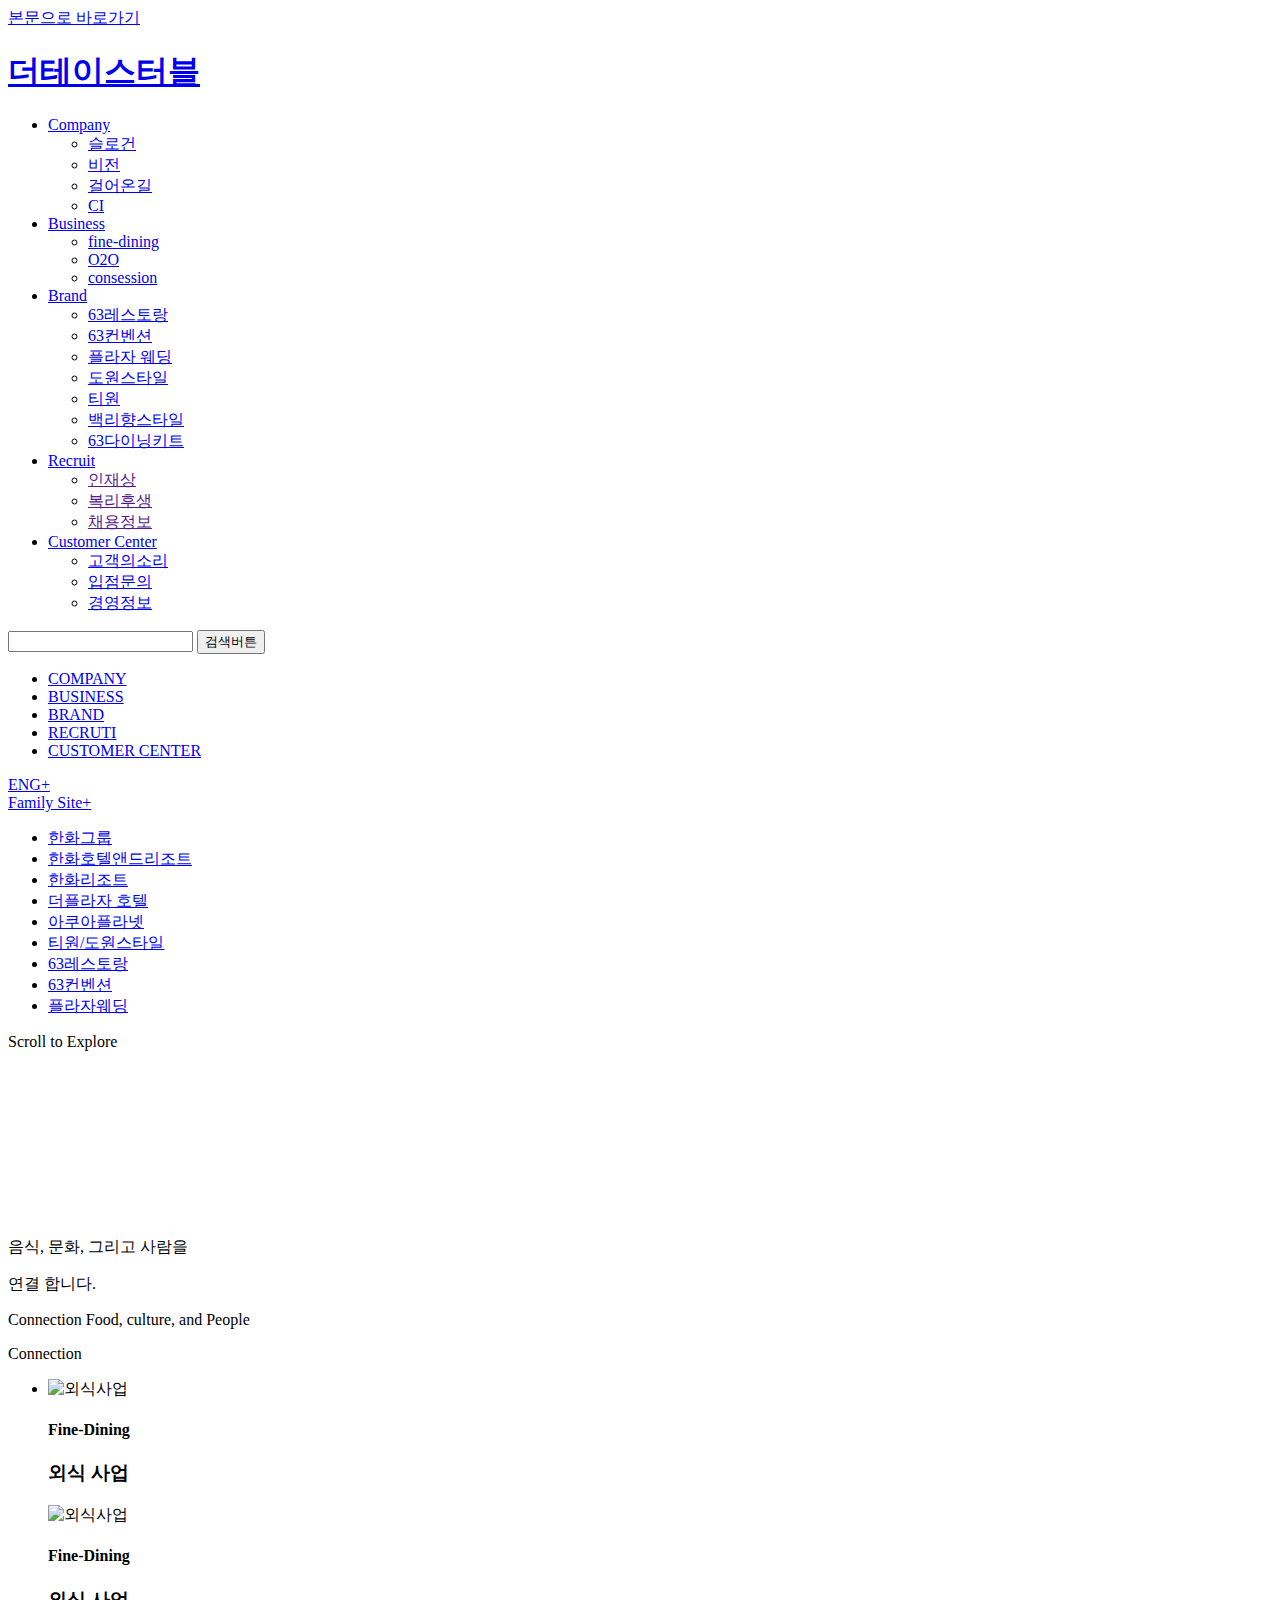
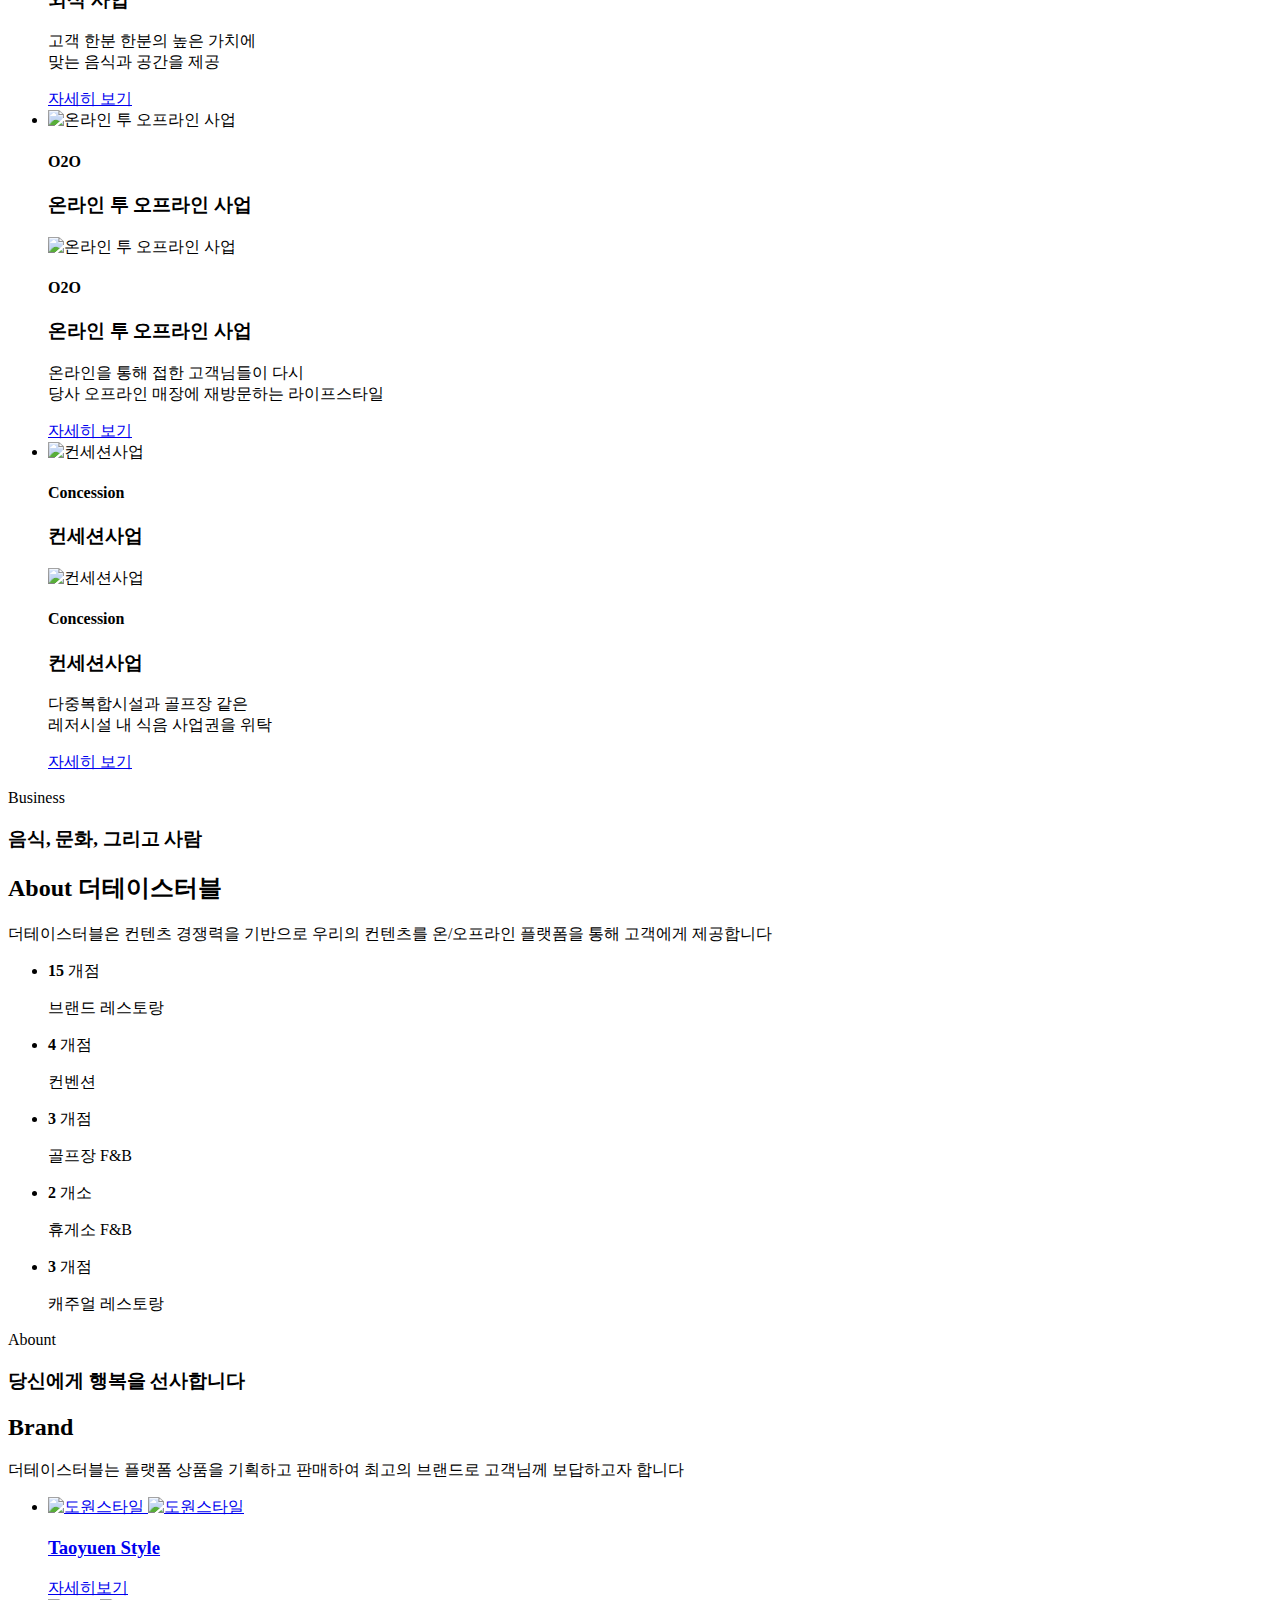
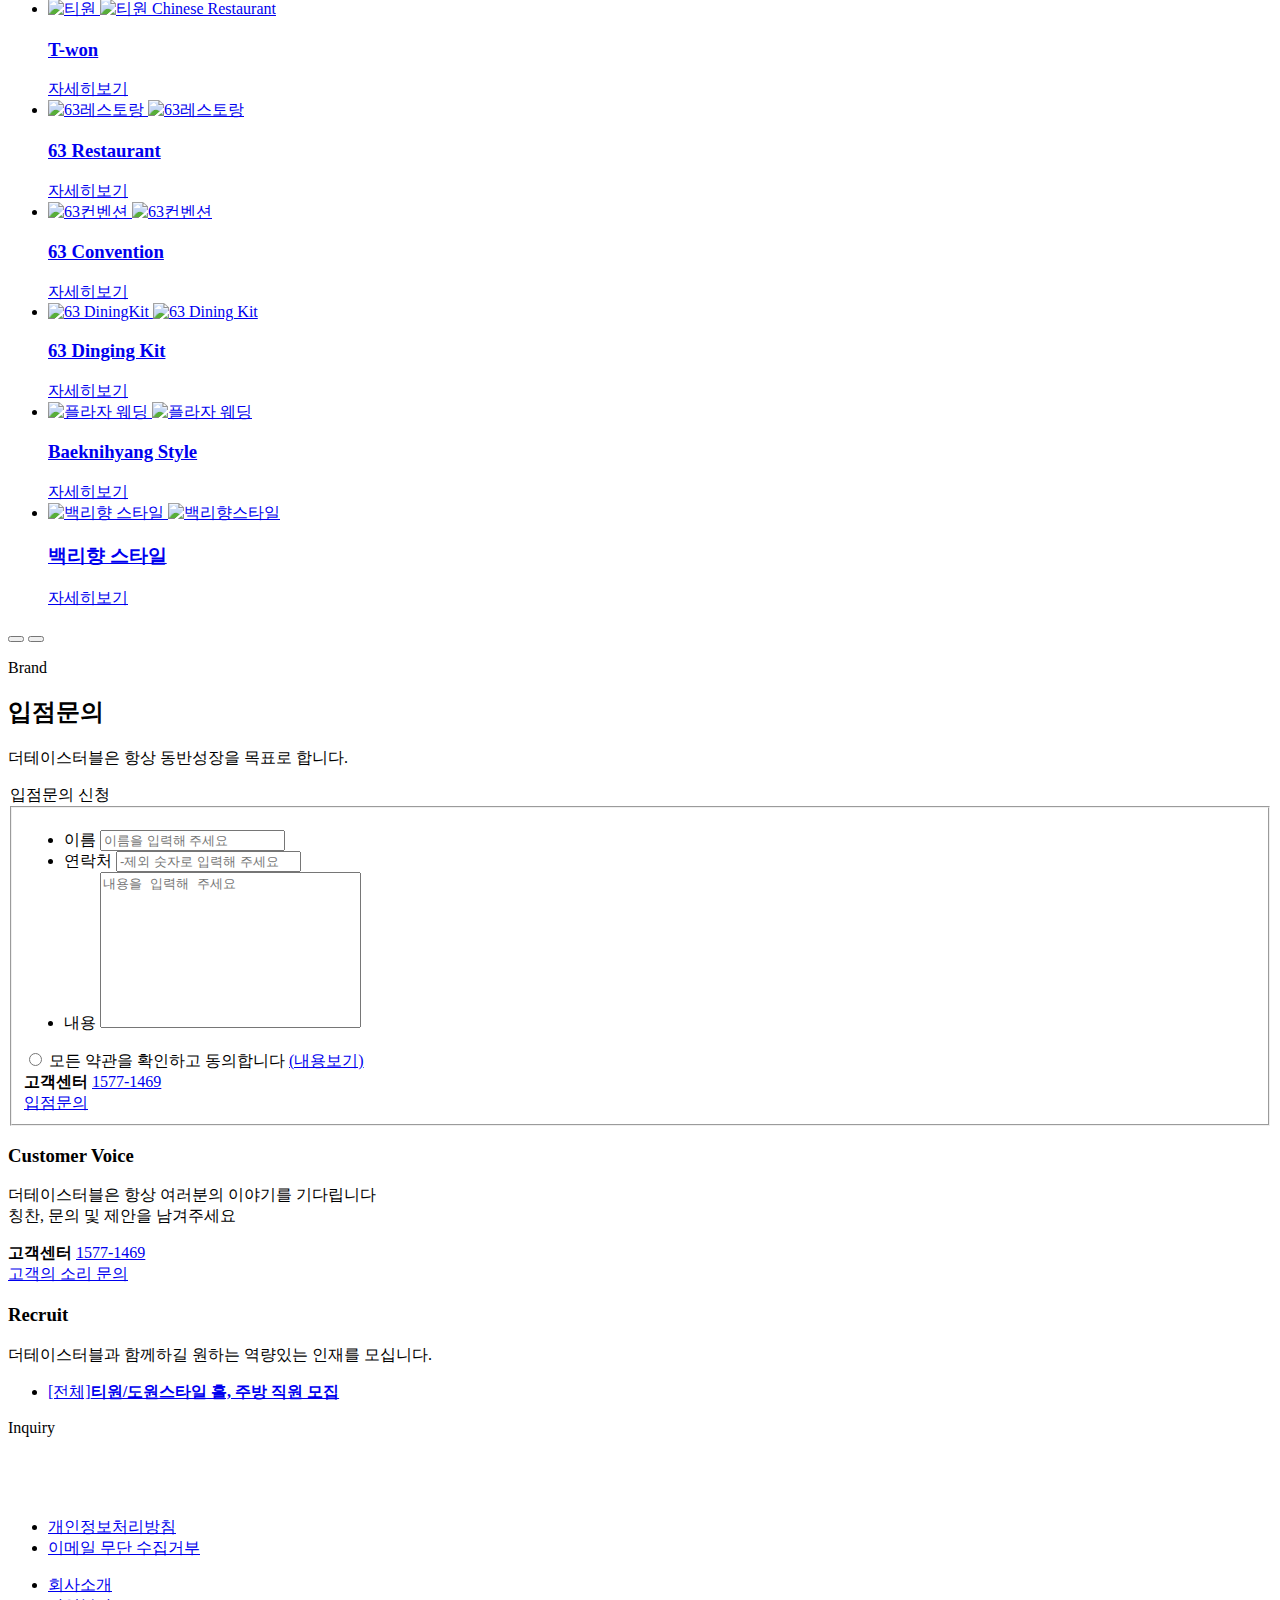
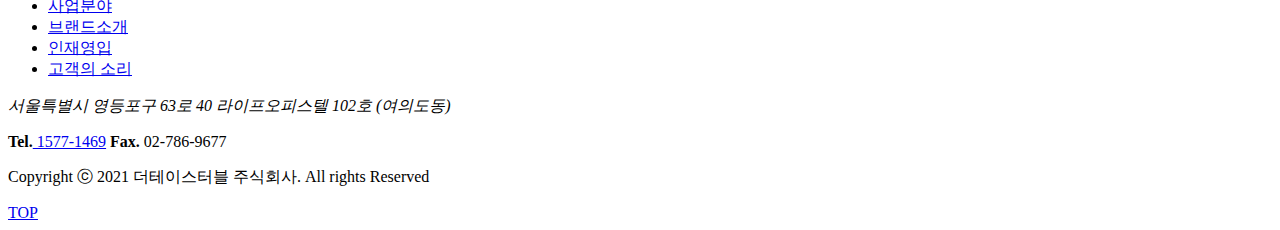
==== index.html @ cca20a8c "html 완성코드" ====
<!DOCTYPE html>
<html lang="en">

<head>
    <meta charset="UTF-8">
    <meta http-equiv="X-UA-Compatible" content="IE=edge">
    <meta name="viewport" content="width=device-width, initial-scale=1.0">
    <title>더테이스터블</title>
    <!-- 더테이스터블 다시하기-더테이스터블 -->
    <link rel="stylesheet" href="css/main.css">
    <script src="js/jquery-1.12.4.min.js"></script>
    <script src="js/jquery.mousewheel.min.js"></script>
    <script src="js/main.js"></script>
</head>

<body>
    <!-- 본문바로가기 -->
    <div id="skipNavi"><a href="#container">본문으로 바로가기</a></div>
    <!-- 로딩화면 -->
    <!-- <div class="loading">
    <div class="loading_inner">
        <h1>더테이스터블</h1>
    </div>
</div> -->
    <!-- wrap -->
    <div id="wrap">
        <!-- header -->
        <header id="header">
            <!-- header_wrap -->
            <div class="header_wrap">
                <!-- 로고 -->
                <h1><a href="index.html">더테이스터블</a></h1>
                <!-- 주메뉴 -->
                <nav class="gnb">
                    <ul>
                        <li>
                            <a href="#">Company</a>
                            <ul class="depth2_menu">
                                <li class=""><a href="#">슬로건</a></li>
                                <li><a href="#">비전</a></li>
                                <li><a href="#">걸어온길</a></li>
                                <li><a href="#">CI</a></li>
                            </ul>
                        </li>
                        <li>
                            <a href="#">Business</a>
                            <ul class="depth2_menu">
                                <li><a href="#">fine-dining</a></li>
                                <li><a href="#">O2O</a></li>
                                <li><a href="#">consession</a></li>
                            </ul>
                        </li>
                        <li>
                            <a href="#">Brand</a>
                            <ul class="depth2_menu">
                                <li><a href="#">63레스토랑</a></li>
                                <li><a href="#">63컨벤션</a></li>
                                <li><a href="#">플라자 웨딩</a></li>
                                <li><a href="#">도원스타일</a></li>
                                <li><a href="#">티원</a></li>
                                <li><a href="#">백리향스타일</a></li>
                                <li><a href="#">63다이닝키트</a></li>
                            </ul>
                        </li>
                        <li>
                            <a href="#">Recruit</a>
                            <ul class="depth2_menu">
                                <li><a href="">인재상</a></li>
                                <li><a href="">복리후생</a></li>
                                <li><a href="">채용정보</a></li>
                            </ul>
                        </li>
                        <li>
                            <a href="#">Customer Center</a>
                            <ul class="depth2_menu">
                                <li><a href="#">고객의소리</a></li>
                                <li><a href="#">입점문의</a></li>
                                <li><a href="#">경영정보</a></li>
                            </ul>
                        </li>
                    </ul>
                </nav>
                <!-- 검색버튼 -->
                <div class="srch_box">
                    <input type="text">
                    <button>검색버튼</button>
                </div>
                <!-- 햄버거버튼 -->
                <div class="ham_box">
                    <div class="ham"></div>
                </div>
                <!-- gnb_bg -->
                <div class="gnb_bg"></div>
            </div>
            <!-- //header_wrap -->
            <!-- allmenu_wrap -->
            <div class="allmenu_wrap">
                <nav class="sub_nav">
                    <ul>
                        <li><a href="#">COMPANY</a></li>
                        <li><a href="#">BUSINESS</a></li>
                        <li><a href="#">BRAND</a></li>
                        <li><a href="#">RECRUTI</a></li>
                        <li><a href="#">CUSTOMER CENTER</a></li>
                    </ul>

                </nav>
            </div>
        </header>
        <!-- //header -->
        <!-- aside -->
        <aside>
            <div class="lang">
                <a href="#">
                    <div>
                        <span href="#">ENG+</span>
                    </div>
                </a>
            </div>
            <div class="family">
                <div>
                    <a href="#">Family Site+</a>
                </div>
                <ul>
                    <li><a href="#">한화그룹</a></li>
                    <li><a href="#">한화호텔앤드리조트</a></li>
                    <li><a href="#">한화리조트</a></li>
                    <li><a href="#">더플라자 호텔</a></li>
                    <li><a href="#">아쿠아플라넷</a></li>
                    <li><a href="#">티원/도원스타일</a></li>
                    <li><a href="#">63레스토랑</a></li>
                    <li><a href="#">63컨벤션</a></li>
                    <li><a href="#">플라자웨딩</a></li>
                </ul>
            </div>
            <div class="scroll">
                <p>Scroll to Explore</p>
                <p></p>
            </div>
        </aside>
        <!-- //aside -->
        <!-- container -->
        <div id="container">
            <!-- 메인배너 -->
            <section class="main_visual " data-pageName="main">
                <video src="video/mov_new.mp4" muted autoplay loop class="bg"></video>
                <div>
                    <p>음식, 문화, 그리고 사람을</p>
                    <p>연결 합니다.</p>
                    <p>Connection Food, culture, and People</p>
                </div>
                <p class="sliding_name">Connection</p>
            </section>
            <!-- //메인배너 -->
            <!-- 사업소개 -->
            <section class="content1" data-pageName="content1">
                <ul>
                    <li>
                        <div>
                            <img src="image/icon_section2_1.png" alt="외식사업">
                            <h4>Fine-Dining</h4>
                            <h3>외식 사업</h3>
                        </div>
                        <div>
                            <img src="image/icon_section2_1.png" alt="외식사업">
                            <h4>Fine-Dining</h4>
                            <h3>외식 사업</h3>
                            <p>고객 한분 한분의 높은 가치에<br> 맞는 음식과 공간을 제공</p>
                            <a href="http://www.thetastable.com/kr/business.do#section1">자세히 보기</a>
                        </div>
                    </li>
                    <li>
                        <div>
                            <img src="image/icon_section2_2.png"" alt=" 온라인 투 오프라인 사업">
                            <h4>O2O</h4>
                            <h3>온라인 투 오프라인 사업</h3>
                        </div>
                        <div>
                            <img src="image/icon_section2_2.png"" alt=" 온라인 투 오프라인 사업">
                            <h4>O2O</h4>
                            <h3>온라인 투 오프라인 사업</h3>
                            <p>온라인을 통해 접한 고객님들이 다시<br>당사 오프라인 매장에 재방문하는 라이프스타일</p>
                            <a href="http://www.thetastable.com/kr/business.do#section2">자세히 보기</a>
                        </div>
                    </li>
                    <li>
                        <div>
                            <img src="image/icon_section2_3.png" alt="컨세션사업">
                            <h4>Concession</h4>
                            <h3>컨세션사업</h3>
                        </div>
                        <div>
                            <img src="image/icon_section2_3.png" alt="컨세션사업">
                            <h4>Concession</h4>
                            <h3>컨세션사업</h3>
                            <p>다중복합시설과 골프장 같은<br>레저시설 내 식음 사업권을 위탁</p>
                            <a href="http://www.thetastable.com/kr/business.do#section3">자세히 보기</a>
                        </div>
                    </li>
                </ul>
                <p class="sliding_name">Business</p>
            </section>
            <!-- //사업소개 -->
            <!-- 서비스 소개 -->
            <section class="content2" data-backcolor="white" data-pageName="content2">
                <div>
                    <h3>음식, 문화, 그리고 사람</h3>
                    <h2>About <strong>더테이스터블</strong></h2>
                    <p>더테이스터블은 컨텐츠 경쟁력을 기반으로 우리의 컨텐츠를 온/오프라인 플랫폼을 통해 고객에게 제공합니다</p>
                </div>
                <ul>
                    <li>
                        <span><strong>15</strong> 개점</span>
                        <p>브랜드 레스토랑</p>
                    </li>
                    <li>
                        <span><strong>4</strong> 개점</span>
                        <p>컨벤션</p>
                    </li>
                    <li>
                        <span><strong>3</strong> 개점</span>
                        <p>골프장 F&B</p>
                    </li>
                    <li>
                        <span><strong>2</strong> 개소</span>
                        <p>휴게소 F&B</p>
                    </li>
                    <li>
                        <span><strong>3</strong> 개점</span>
                        <p>캐주얼 레스토랑</p>
                    </li>
                </ul>
                <p class="sliding_name">Abount</p>
            </section>
            <!-- //비즈니스 소개  -->
            <!-- 브랜드 소개 -->
            <section class="content3 black" data-backcolor="white" data-pageName="content3">
                <div class="title_box">
                    <h3>당신에게 행복을 선사합니다</ㅗ>
                        <h2>Brand</h2>
                        <p>더테이스터블는 플랫폼 상품을 기획하고 판매하여 최고의 브랜드로 고객님께 보답하고자 합니다</p>
                </div>
                <div class="list_frame">
                    <ul>
                        <li>
                            <a href="#">
                                <img src="image/img_brand1.jpg" alt="도원스타일">
                                <img src="image/tit_brand1.png" alt="도원스타일">
                                <h3 class="brand_name">Taoyuen Style</h3>
                                <span>자세히보기</span>
                            </a>
                        </li>
                        <li>
                            <div>
                                <a href="#">
                                    <img src="image/img_brand2.jpg" alt="티원">
                                    <img src="image/tit_brand2.png" alt="티원 Chinese Restaurant">
                                    <h3 class="brand_name">T-won</h3>
                                    <span>자세히보기</span>
                                </a>
                            </div>
                        </li>
                        <li>
                            <div>
                                <a href="#">
                                    <img src="image/img_brand3.jpg" alt="63레스토랑">
                                    <img src="image/tit_brand3.png" alt="63레스토랑">
                                    <h3 class="brand_name">63 Restaurant</h3>
                                    <span>자세히보기</span>
                                </a>
                            </div>
                        </li>
                        <li>
                            <div>
                                <a href="#">
                                    <img src="image/img_brand4.jpg" alt="63컨벤션">
                                    <img src="image/tit_brand4.png"" alt=" 63컨벤션">
                                    <h3 class="brand_name">63 Convention</h3>
                                    <span>자세히보기</span>
                                </a>
                            </div>
                        </li>
                        <li>
                            <div>
                                <a href="#">
                                    <img src="image/img_brand5.jpg" alt="63 DiningKit">
                                    <img src="image/tit_brand5.png"" alt=" 63 Dining Kit">
                                    <h3 class="brand_name">63 Dinging Kit</h3>
                                    <span>자세히보기</span>
                                </a>
                            </div>
                        </li>
                        <li>
                            <div>
                                <a href="#">
                                    <img src="image/img_brand6.jpg" alt="플라자 웨딩">
                                    <img src="image/tit_brand6.png"" alt=" 플라자 웨딩">
                                    <h3 class="brand_name">Baeknihyang Style</h3>
                                    <span>자세히보기</span>
                                </a>
                            </div>
                        </li>
                        <li>
                            <div>
                                <a href="#">
                                    <img src="image/img_brand7.jpg" alt="백리향 스타일">
                                    <img src="image/tit_brand7.png"" alt=" 백리향스타일">
                                    <h3 class="brand_name">백리향 스타일</h3>
                                    <span>자세히보기</span>
                                </a>
                            </div>
                        </li>
                    </ul>
                </div>
                <div class="arr_btn">
                    <button class="prev_btn"></button>
                    <span class="icon"></span>
                    <button class="next_btn"></button>
                </div>
                <p class="sliding_name">Brand</p>
            </section>
            <!-- //브랜드 소개  -->
            <!-- 입점문의-->
            <section class="content4 black" data-backcolor="white" data-pageName="content4">
                <div class="inner">
                    <div class="left_box">
                        <div class="position_box">
                            <h2>입점문의</h2>
                            <p>더테이스터블은 항상 동반성장을 목표로 합니다.</p>
                            <form action="/" method="post">
                                <legend class="blind">입점문의 신청</legend>
                                <fieldset>
                                    <ul>
                                        <li>
                                            <label for="client_name">이름</label>
                                            <input type="text" id="client_name" placeholder="이름을 입력해 주세요" required>
                                        </li>
                                        <li>
                                            <label for="client_phone">연락처</label>
                                            <input type="tel" id="client_phone" placeholder="-제외 숫자로 입력해 주세요" required>
                                        </li>
                                        <li>
                                            <!-- 사이즈 조절 안되게: style="resize:none", both:양쪽 너비 조절 모두 가능, vertical:높이 조절 가능, horizontal:너비 조절 가능  -->
                                            <label for="content">내용</label>
                                            <textarea id="content" cols="30" rows="10" placeholder="내용을 입력해 주세요"
                                                style="resize: none;"></textarea>
                                        </li>
                                    </ul>
                                    <div class="agree">
                                        <input type="radio" id="agree" required>
                                        <label for="agree">모든 약관을 확인하고 동의합니다</label>
                                        <a href="#"> (내용보기)</a>
                                    </div>
                                    <div class="btn_box">
                                        <div>
                                            <strong>고객센터</strong>
                                            <a href="#">1577-1469</a>
                                        </div>
                                        <div>
                                            <a href="#">
                                                <span>입점문의</span>
                                                <div class="arrow"></div>
                                            </a>
                                            <!--<div class="arrow"></div> -->
                                        </div>
                                    </div>
                                </fieldset>
                            </form>
                        </div>
                    </div>
                    <div class="right_box">
                        <div class="customer_box">
                            <div class="position_box">
                                <h3>Customer Voice</h3>
                                <p>더테이스터블은 항상 여러분의 이야기를 기다립니다<br>칭찬, 문의 및 제안을 남겨주세요</p>
                                <div class="btn_box">
                                    <div>
                                        <strong>고객센터</strong>
                                        <a href="#">1577-1469</a>
                                    </div>
                                    <div>
                                        <a href="#">
                                            <span>고객의 소리 문의</span>
                                            <div class="arrow"></div>
                                        </a>
                                    </div>
                                </div>
                            </div>
                        </div>
                        <div class="recruit_box">
                            <div class="position_box">
                                <h3>Recruit</h3>
                                <p>더테이스터블과 함께하길 원하는 역량있는 인재를 모십니다.</p>
                                <ul>
                                    <li><a href="#">[전체]<strong>티원/도원스타일 홀, 주방 직원 모집</strong></a></li>
                                </ul>
                            </div>
                        </div>
                    </div>
                </div>
                <p class="sliding_name">Inquiry</p>
            </section>
            <!-- //입점문의  -->
        </div>
        <!-- //container -->
        <!-- footer -->
        <section class="footer" data-pageName="footer" data-backcolor="white">
            <footer id="footer">
                <div class="footer_inner">
                    <h1><img src="image/img_logo_f.png" alt=""></h1>
                    <div>
                        <ul>
                            <li><a href="#">개인정보처리방침</a></li>
                            <li><a href="#">이메일 무단 수집거부</a></li>
                        </ul>
                        <ul>
                            <li><a href="#">회사소개</a></li>
                            <li><a href="#">사업분야</a></li>
                            <li><a href="#">브랜드소개</a></li>
                            <li><a href="#">인재영입</a></li>
                            <li><a href="#">고객의 소리</a></li>
                        </ul>
                    </div>
                    <div>
                        <address>서울특별시 영등포구 63로 40 라이프오피스텔 102호 (여의도동)</address>
                        <p>
                            <span><strong>Tel.</strong><a href="#"> 1577-1469</a></span>
                            <span><strong>Fax.</strong> 02-786-9677</span>
                        </p>
                        <p>Copyright ⓒ 2021 더테이스터블 주식회사. All rights Reserved</p>
                    </div>
                </div>
                <p class="sliding_name"></p>
                <a href="#" class="top">TOP</a>
            </footer>
        </section>
        <!-- //footer -->
        <!-- sliding -->
        <div class="sliding">
            <div class="pages">
                <a href="#" data-idx="0"><span></span></a>
                <a href="#" data-idx="1"><span></span></a>
                <a href="#" data-idx="2"><span></span></a>
                <a href="#" data-idx="3"><span></span></a>
                <a href="#" data-idx="4"><span></span></a>
            </div>
        </div>
    </div>
    <!-- //wrap -->
</body>

</html>
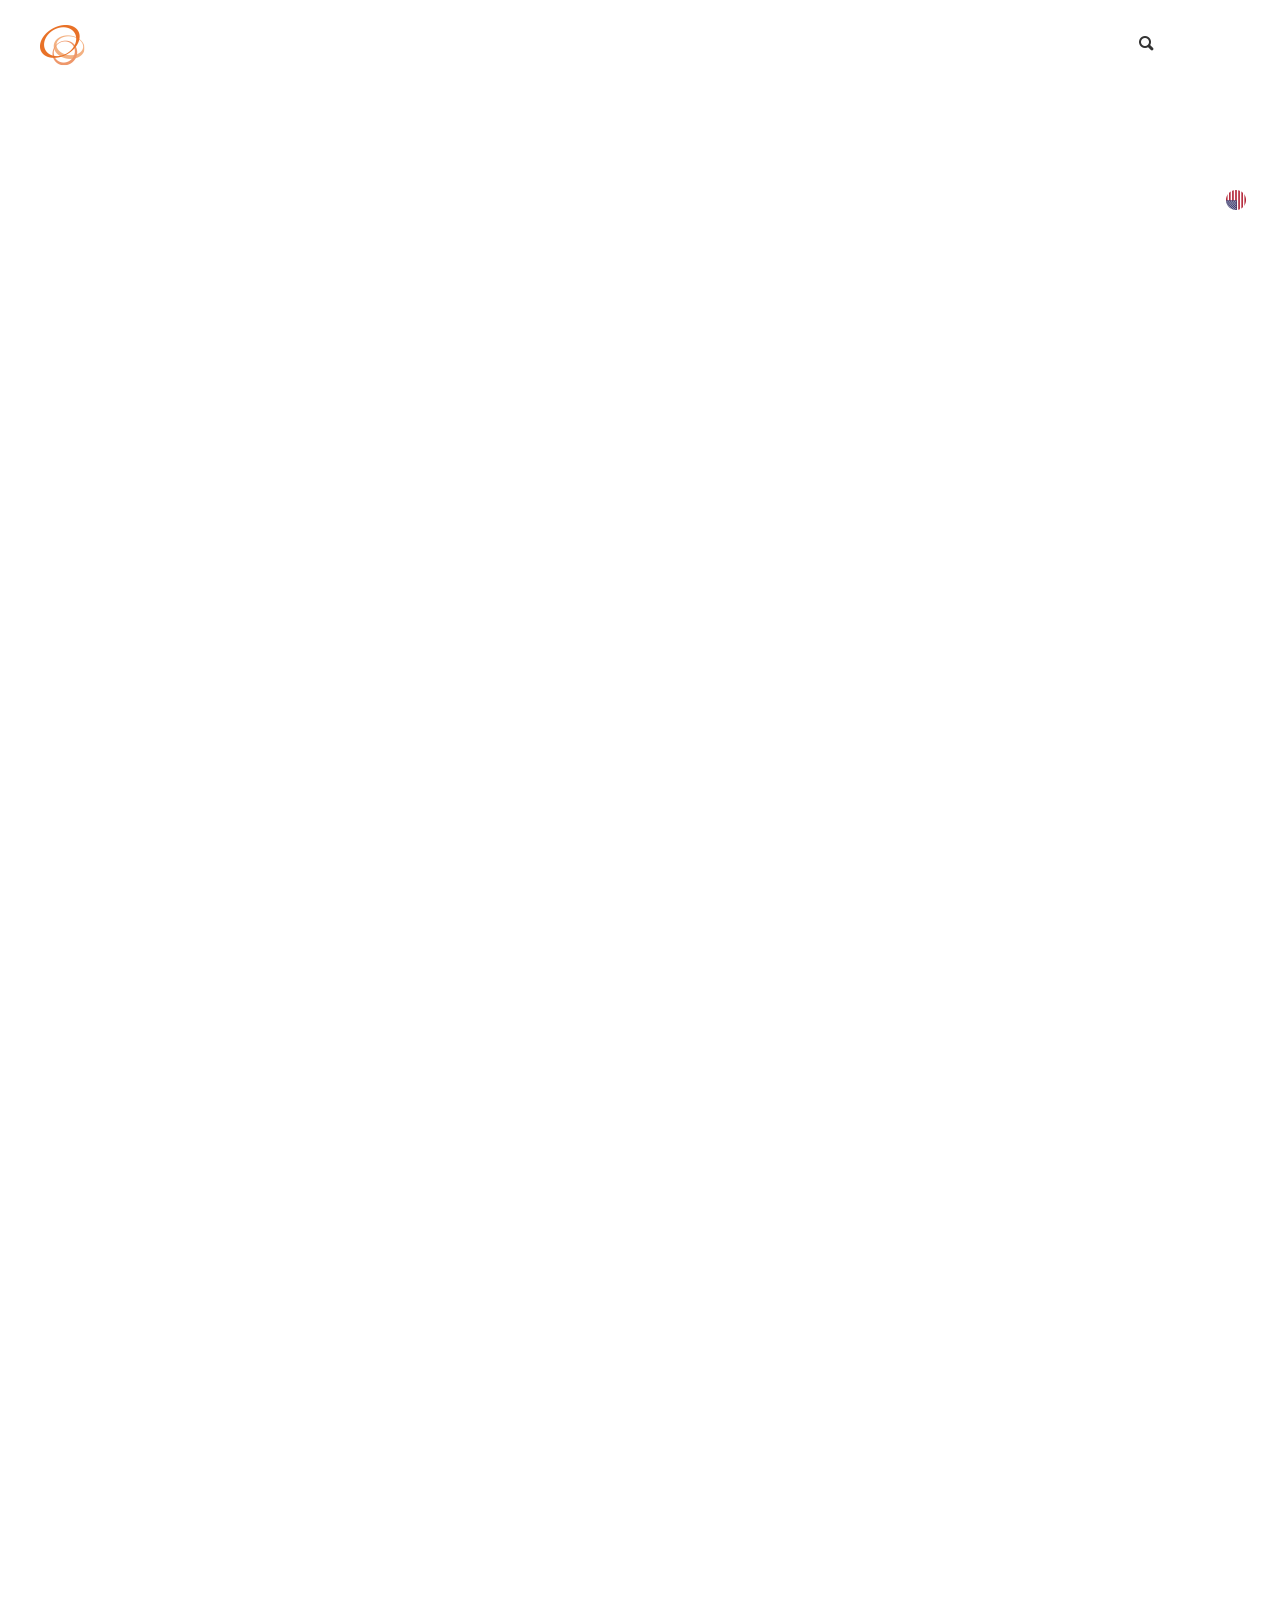
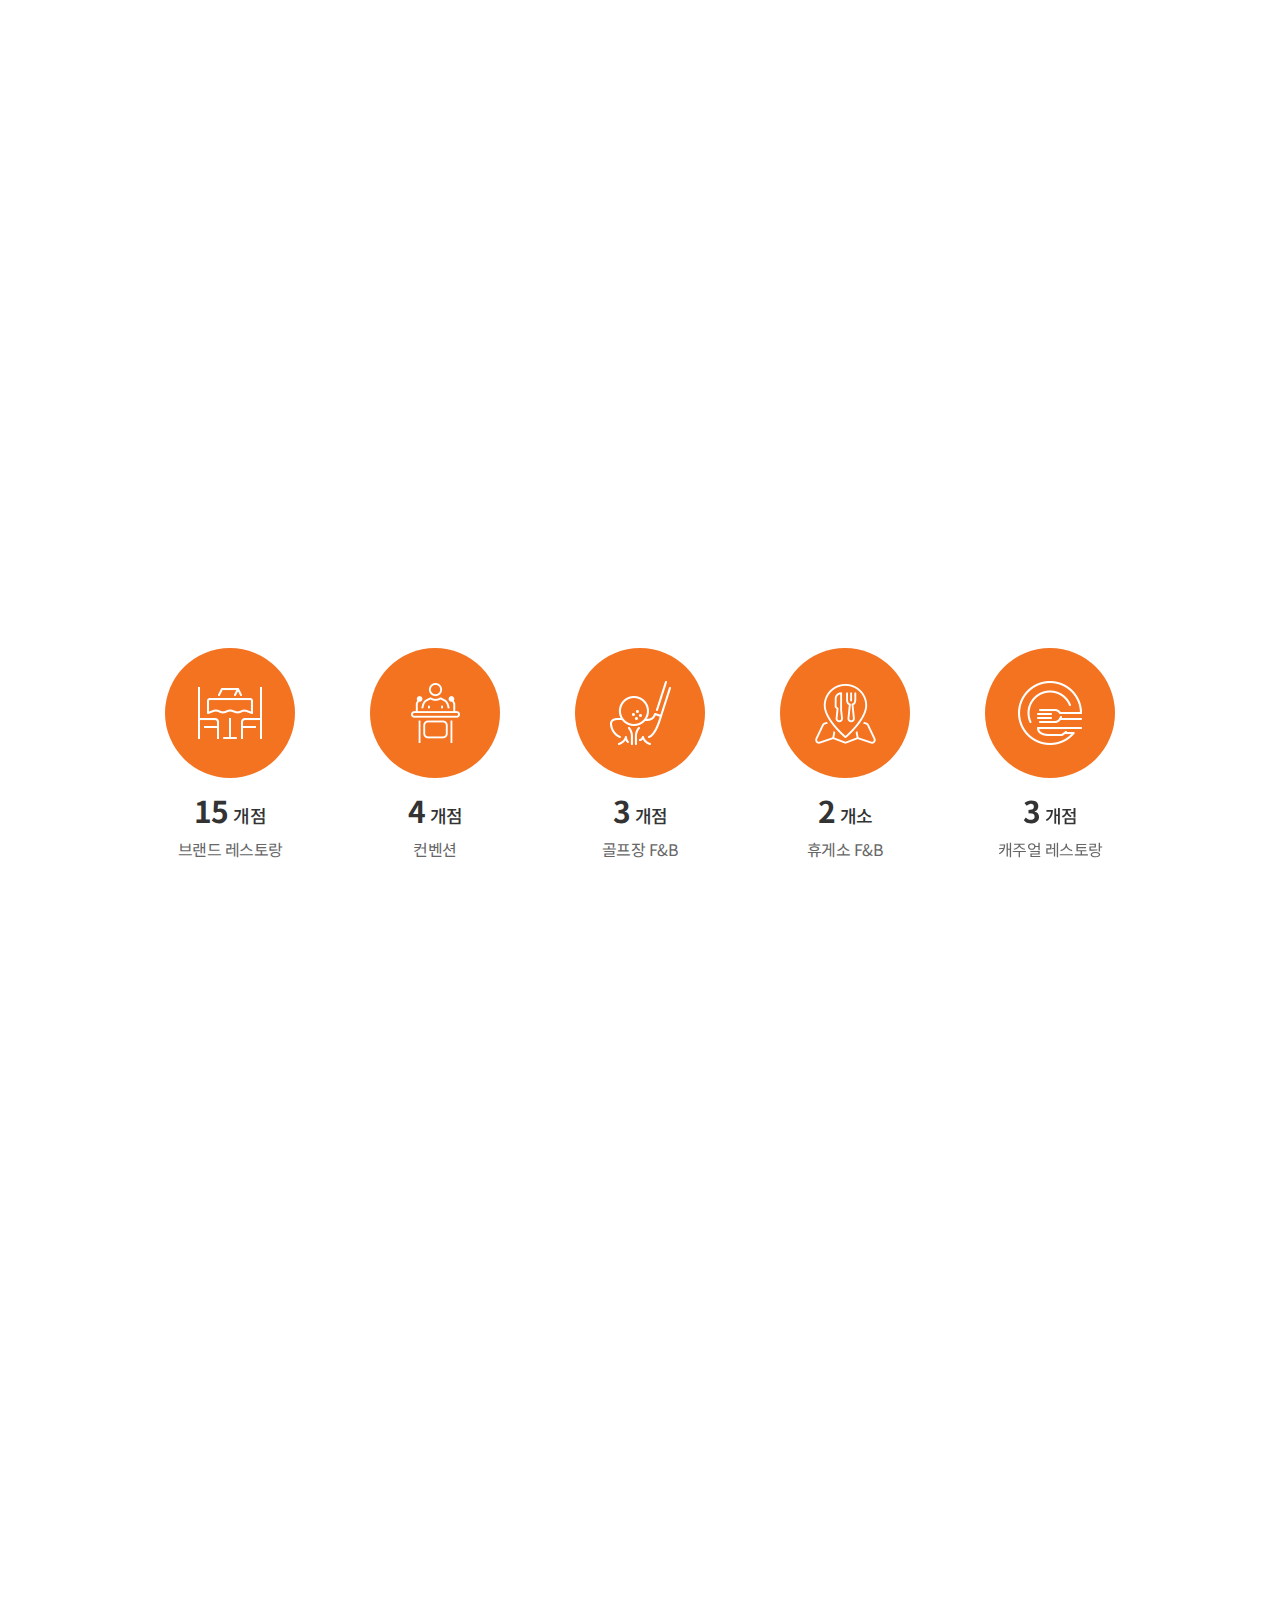
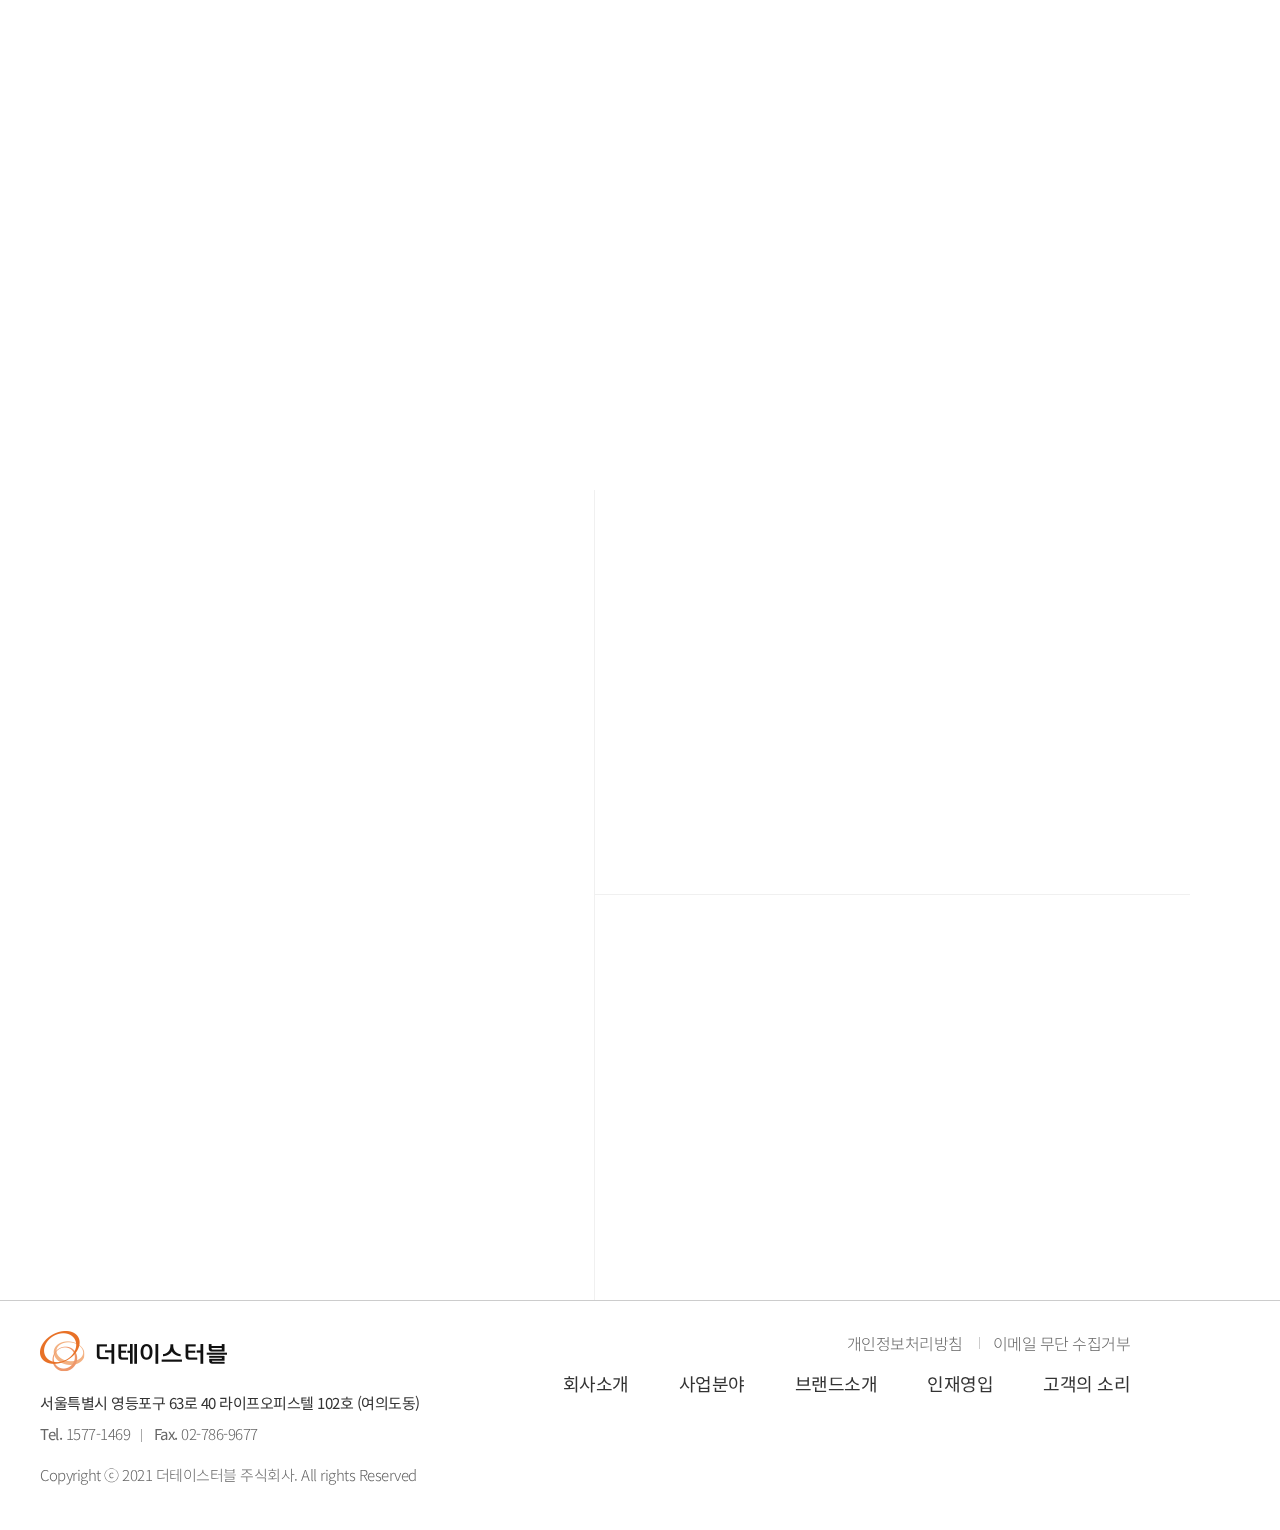
==== commit 27acfb51: "splash 화면 완성" ====
--- a/index.html
+++ b/index.html
@@ -1,378 +1,354 @@
 <!DOCTYPE html>
-<html lang="en">
-
+<html lang="ko">
 <head>
     <meta charset="UTF-8">
     <meta http-equiv="X-UA-Compatible" content="IE=edge">
     <meta name="viewport" content="width=device-width, initial-scale=1.0">
     <title>더테이스터블</title>
-    <!-- 더테이스터블 다시하기-더테이스터블 -->
     <link rel="stylesheet" href="css/main.css">
-    <script src="js/jquery-1.12.4.min.js"></script>
-    <script src="js/jquery.mousewheel.min.js"></script>
-    <script src="js/main.js"></script>
+    <script src="js/main.js" defer></script>
 </head>
+<body>
+<!-- 본문바로가기 -->
+<div id="skipNavi"><a href="#container">본문으로 바로가기</a></div>
+<!--  로딩화면 -->
+<div class="loading">
+    <h1><img src="image/img_logo.png" alt=""></h1>
+</div>
+<!-- wrap -->
+<div id="wrap">
+    <!-- header -->
+    <header id="header">
+        <!-- header_wrap -->
+        <div class="header_wrap">
+            <!-- 로고 -->
+            <h1><a href="index.html">더테이스터블</a></h1>
+            <!-- 주메뉴 -->
+            <nav class="gnb">
+                <ul>
+                    <li>
+                        <a href="#">Company</a>
+                        <ul class="depth2_menuLO">
+                            <li class=""><a href="#">슬로건</a></li>
+                            <li><a href="#">비전</a></li>
+                            <li><a href="#">걸어온길</a></li>
+                            <li><a href="#">CI</a></li>
+                        </ul>
+                    </li>
+                    <li>
+                        <a href="#">Business</a>
+                        <ul class="depth2_menu">
+                            <li><a href="#">fine-dining</a></li>
+                            <li><a href="#">O2O</a></li>
+                            <li><a href="#">consession</a></li>
+                        </ul>
+                    </li>
+                    <li>
+                        <a href="#">Brand</a>
+                        <ul class="depth2_menu">
+                            <li><a href="#">63레스토랑</a></li>
+                            <li><a href="#">63컨벤션</a></li>
+                            <li><a href="#">플라자 웨딩</a></li>
+                            <li><a href="#">도원스타일</a></li>
+                            <li><a href="#">티원</a></li>
+                            <li><a href="#">백리향스타일</a></li>
+                            <li><a href="#">63다이닝키트</a></li>
+                        </ul>
+                    </li>
+                    <li>
+                        <a href="#">Recruit</a>
+                        <ul class="depth2_menu">
+                            <li><a href="">인재상</a></li>
+                            <li><a href="">복리후생</a></li>
+                            <li><a href="">채용정보</a></li>
+                        </ul>
+                    </li>
+                    <li>
+                        <a href="#">Customer Center</a>
+                        <ul class="depth2_menu">
+                            <li><a href="#">고객의소리</a></li>
+                            <li><a href="#">입점문의</a></li>
+                            <li><a href="#">경영정보</a></li>
+                        </ul>
+                    </li>
+                </ul>
+            </nav>
+            <!-- 검색버튼 -->
+            <div class="srch_box">
+                <input type="text">
+                <button>검색버튼</button>
+            </div>
+            <!-- 햄버거버튼 -->
+            <div class="ham_box">
+                <!-- <div class="ham"></div> -->
+                <div>
+                    <span></span>
+                    <span></span>
+                    <span></span>
+                </div>
 
-<body>
-    <!-- 본문바로가기 -->
-    <div id="skipNavi"><a href="#container">본문으로 바로가기</a></div>
-    <!-- 로딩화면 -->
-    <!-- <div class="loading">
-    <div class="loading_inner">
-        <h1>더테이스터블</h1>
-    </div>
-</div> -->
-    <!-- wrap -->
-    <div id="wrap">
-        <!-- header -->
-        <header id="header">
-            <!-- header_wrap -->
-            <div class="header_wrap">
-                <!-- 로고 -->
-                <h1><a href="index.html">더테이스터블</a></h1>
-                <!-- 주메뉴 -->
-                <nav class="gnb">
-                    <ul>
-                        <li>
-                            <a href="#">Company</a>
-                            <ul class="depth2_menu">
-                                <li class=""><a href="#">슬로건</a></li>
-                                <li><a href="#">비전</a></li>
-                                <li><a href="#">걸어온길</a></li>
-                                <li><a href="#">CI</a></li>
-                            </ul>
-                        </li>
-                        <li>
-                            <a href="#">Business</a>
-                            <ul class="depth2_menu">
-                                <li><a href="#">fine-dining</a></li>
-                                <li><a href="#">O2O</a></li>
-                                <li><a href="#">consession</a></li>
-                            </ul>
-                        </li>
-                        <li>
-                            <a href="#">Brand</a>
-                            <ul class="depth2_menu">
-                                <li><a href="#">63레스토랑</a></li>
-                                <li><a href="#">63컨벤션</a></li>
-                                <li><a href="#">플라자 웨딩</a></li>
-                                <li><a href="#">도원스타일</a></li>
-                                <li><a href="#">티원</a></li>
-                                <li><a href="#">백리향스타일</a></li>
-                                <li><a href="#">63다이닝키트</a></li>
-                            </ul>
-                        </li>
-                        <li>
-                            <a href="#">Recruit</a>
-                            <ul class="depth2_menu">
-                                <li><a href="">인재상</a></li>
-                                <li><a href="">복리후생</a></li>
-                                <li><a href="">채용정보</a></li>
-                            </ul>
-                        </li>
-                        <li>
-                            <a href="#">Customer Center</a>
-                            <ul class="depth2_menu">
-                                <li><a href="#">고객의소리</a></li>
-                                <li><a href="#">입점문의</a></li>
-                                <li><a href="#">경영정보</a></li>
-                            </ul>
-                        </li>
-                    </ul>
-                </nav>
-                <!-- 검색버튼 -->
-                <div class="srch_box">
-                    <input type="text">
-                    <button>검색버튼</button>
-                </div>
-                <!-- 햄버거버튼 -->
-                <div class="ham_box">
-                    <div class="ham"></div>
-                </div>
-                <!-- gnb_bg -->
-                <div class="gnb_bg"></div>
-            </div>
-            <!-- //header_wrap -->
-            <!-- allmenu_wrap -->
-            <div class="allmenu_wrap">
-                <nav class="sub_nav">
-                    <ul>
-                        <li><a href="#">COMPANY</a></li>
-                        <li><a href="#">BUSINESS</a></li>
-                        <li><a href="#">BRAND</a></li>
-                        <li><a href="#">RECRUTI</a></li>
-                        <li><a href="#">CUSTOMER CENTER</a></li>
-                    </ul>
+            </div>
+            <!-- gnb_bg -->
+            <div class="gnb_bg"></div>
+        </div>
+        <!-- //header_wrap -->
+        <!-- allmenu_wrap -->
+        <div class="allmenu_wrap">
+            <nav class="sub_nav">
+                <ul>
+                    <li><a href="#">COMPANY</a></li>
+                    <li><a href="#">BUSINESS</a></li>
+                    <li><a href="#">BRAND</a></li>
+                    <li><a href="#">RECRUTI</a></li>
+                    <li><a href="#">CUSTOMER CENTER</a></li>
+                </ul>
 
-                </nav>
-            </div>
-        </header>
-        <!-- //header -->
-        <!-- aside -->
-        <aside>
-            <div class="lang">
-                <a href="#">
-                    <div>
-                        <span href="#">ENG+</span>
-                    </div>
-                </a>
-            </div>
-            <div class="family">
+            </nav>
+        </div>
+    </header>
+    <!-- //header -->
+    <!-- aside -->
+    <aside>
+        <div class="lang">
+            <a href="#">
                 <div>
-                    <a href="#">Family Site+</a>
-                </div>
+                    <span href="#">ENG+</span>
+                </div> 
+            </a>
+        </div>
+        <div class="family">
+            <div>
+                <a href="#">Family Site+</a>
+            </div>
+            <ul>
+                <li><a href="#">한화그룹</a></li>
+                <li><a href="#">한화호텔앤드리조트</a></li>
+                <li><a href="#">한화리조트</a></li>
+                <li><a href="#">더플라자 호텔</a></li>
+                <li><a href="#">아쿠아플라넷</a></li>
+                <li><a href="#">티원/도원스타일</a></li>
+                <li><a href="#">63레스토랑</a></li>
+                <li><a href="#">63컨벤션</a></li>
+                <li><a href="#">플라자웨딩</a></li>
+            </ul>
+        </div>
+        <div class="scroll">
+            <p>Scroll to Explore</p>
+            <p></p>
+        </div>
+    </aside>
+    <!-- //aside -->
+    <!-- container -->
+    <div id="container">
+        <!-- 메인배너 -->
+        <section class="main_visual " data-pageName="main">
+            <video src="video/mov_new.mp4" muted autoplay loop class="bg"></video>
+            <div>
+                <p>음식, 문화, 그리고 사람을</p>
+                <p>연결 합니다.</p>
+                <p>Connection Food, culture, and People</p>
+            </div>
+            <p class="sliding_name">Connection</p>
+        </section>
+        <!-- //메인배너 -->
+        <!-- 사업소개 -->
+        <section class="content1" data-pageName="content1">
+            <ul>
+                <li>
+                    <div>
+                        <img src="image/icon_section2_1.png" alt="외식사업">
+                        <h4>Fine-Dining</h4>
+                        <h3>외식 사업</h3>
+                    </div>
+                    <div>
+                        <img src="image/icon_section2_1.png" alt="외식사업">
+                        <h4>Fine-Dining</h4>
+                        <h3>외식 사업</h3>
+                        <p>고객 한분 한분의 높은 가치에<br> 맞는 음식과 공간을 제공</p>
+                        <a href="http://www.thetastable.com/kr/business.do#section1">자세히 보기</a>
+                    </div>
+                </li>
+                <li>
+                    <div>
+                        <img src="image/icon_section2_2.png"" alt=" 온라인 투 오프라인 사업">
+                        <h4>O2O</h4>
+                        <h3>온라인 투 오프라인 사업</h3>
+                    </div>
+                    <div>
+                        <img src="image/icon_section2_2.png"" alt=" 온라인 투 오프라인 사업">
+                        <h4>O2O</h4>
+                        <h3>온라인 투 오프라인 사업</h3>
+                        <p>온라인을 통해 접한 고객님들이 다시<br>당사 오프라인 매장에 재방문하는 라이프스타일</p>
+                        <a href="http://www.thetastable.com/kr/business.do#section2">자세히 보기</a>
+                    </div>
+                </li>
+                <li>
+                    <div>
+                        <img src="image/icon_section2_3.png" alt="컨세션사업">
+                        <h4>Concession</h4>
+                        <h3>컨세션사업</h3>
+                    </div>
+                    <div>
+                        <img src="image/icon_section2_3.png" alt="컨세션사업">
+                        <h4>Concession</h4>
+                        <h3>컨세션사업</h3>
+                        <p>다중복합시설과 골프장 같은<br>레저시설 내 식음 사업권을 위탁</p>
+                        <a href="http://www.thetastable.com/kr/business.do#section3">자세히 보기</a>
+                    </div>
+                </li>
+            </ul>
+            <p class="sliding_name">Business</p>
+        </section>
+        <!-- //사업소개 -->
+        <!-- 서비스 소개 -->
+        <section class="content2" data-backcolor="white" data-pageName="content2">
+            <div>
+                <h3>음식, 문화, 그리고 사람</h3>
+                <h2>About <strong>더테이스터블</strong></h2>
+                <p>더테이스터블은 컨텐츠 경쟁력을 기반으로 우리의 컨텐츠를 온/오프라인 플랫폼을 통해 고객에게 제공합니다</p>
+            </div>
+            <ul>
+                <li>
+                    <span><strong>15</strong> 개점</span>
+                    <p>브랜드 레스토랑</p>
+                </li>
+                <li>
+                    <span><strong>4</strong> 개점</span>
+                    <p>컨벤션</p>
+                </li>
+                <li>
+                    <span><strong>3</strong> 개점</span>
+                    <p>골프장 F&B</p>
+                </li>
+                <li>
+                    <span><strong>2</strong> 개소</span>
+                    <p>휴게소 F&B</p>
+                </li>
+                <li>
+                    <span><strong>3</strong> 개점</span>
+                    <p>캐주얼 레스토랑</p>
+                </li>
+            </ul>
+            <p class="sliding_name">Abount</p>
+        </section>
+        <!-- //비즈니스 소개  -->
+        <!-- 브랜드 소개 -->
+        <section class="content3 black" data-backcolor="white" data-pageName="content3">
+            <div class="title_box">
+                <h3>당신에게 행복을 선사합니다</ㅗ>
+                <h2>Brand</h2>
+                <p>더테이스터블는 플랫폼 상품을 기획하고 판매하여 최고의 브랜드로 고객님께 보답하고자 합니다</p>
+            </div>
+            <div class="list_frame">
                 <ul>
-                    <li><a href="#">한화그룹</a></li>
-                    <li><a href="#">한화호텔앤드리조트</a></li>
-                    <li><a href="#">한화리조트</a></li>
-                    <li><a href="#">더플라자 호텔</a></li>
-                    <li><a href="#">아쿠아플라넷</a></li>
-                    <li><a href="#">티원/도원스타일</a></li>
-                    <li><a href="#">63레스토랑</a></li>
-                    <li><a href="#">63컨벤션</a></li>
-                    <li><a href="#">플라자웨딩</a></li>
+                    <li>
+                        <a href="#">
+                            <img src="image/img_brand1.jpg" alt="도원스타일">
+                            <img src="image/tit_brand1.png" alt="도원스타일">
+                            <h3 class="brand_name">Taoyuen Style</h3>
+                            <span>자세히보기</span>
+                        </a>
+                    </li>
+                    <li>
+                        <div>
+                            <a href="#">
+                                <img src="image/img_brand2.jpg" alt="티원">
+                                <img src="image/tit_brand2.png" alt="티원 Chinese Restaurant">
+                                <h3 class="brand_name">T-won</h3>
+                                <span>자세히보기</span>
+                            </a>
+                        </div>
+                    </li>
+                    <li>
+                        <div>
+                            <a href="#">
+                                <img src="image/img_brand3.jpg" alt="63레스토랑">
+                                <img src="image/tit_brand3.png" alt="63레스토랑">
+                                <h3 class="brand_name">63 Restaurant</h3>
+                                <span>자세히보기</span>
+                            </a>
+                        </div>
+                    </li>
+                    <li>
+                        <div>
+                            <a href="#">
+                                <img src="image/img_brand4.jpg" alt="63컨벤션">
+                                <img src="image/tit_brand4.png"" alt=" 63컨벤션">
+                                <h3 class="brand_name">63 Convention</h3>
+                                <span>자세히보기</span>
+                            </a>
+                        </div>
+                    </li>
+                    <li>
+                        <div>
+                            <a href="#">
+                                <img src="image/img_brand5.jpg" alt="63 DiningKit">
+                                <img src="image/tit_brand5.png"" alt=" 63 Dining Kit">
+                                <h3 class="brand_name">63 Dinging Kit</h3>
+                                <span>자세히보기</span>
+                            </a>
+                        </div>
+                    </li>
+                    <li>
+                        <div>
+                            <a href="#">
+                                <img src="image/img_brand6.jpg" alt="플라자 웨딩">
+                                <img src="image/tit_brand6.png"" alt=" 플라자 웨딩">
+                                <h3 class="brand_name">Baeknihyang Style</h3>
+                                <span>자세히보기</span>
+                            </a>
+                        </div>
+                    </li>
+                    <li>
+                        <div>
+                            <a href="#">
+                                <img src="image/img_brand7.jpg" alt="백리향 스타일">
+                                <img src="image/tit_brand7.png"" alt=" 백리향스타일">
+                                <h3 class="brand_name">백리향 스타일</h3>
+                                <span>자세히보기</span>
+                            </a>
+                        </div>
+                    </li>
                 </ul>
             </div>
-            <div class="scroll">
-                <p>Scroll to Explore</p>
-                <p></p>
-            </div>
-        </aside>
-        <!-- //aside -->
-        <!-- container -->
-        <div id="container">
-            <!-- 메인배너 -->
-            <section class="main_visual " data-pageName="main">
-                <video src="video/mov_new.mp4" muted autoplay loop class="bg"></video>
-                <div>
-                    <p>음식, 문화, 그리고 사람을</p>
-                    <p>연결 합니다.</p>
-                    <p>Connection Food, culture, and People</p>
-                </div>
-                <p class="sliding_name">Connection</p>
-            </section>
-            <!-- //메인배너 -->
-            <!-- 사업소개 -->
-            <section class="content1" data-pageName="content1">
-                <ul>
-                    <li>
-                        <div>
-                            <img src="image/icon_section2_1.png" alt="외식사업">
-                            <h4>Fine-Dining</h4>
-                            <h3>외식 사업</h3>
-                        </div>
-                        <div>
-                            <img src="image/icon_section2_1.png" alt="외식사업">
-                            <h4>Fine-Dining</h4>
-                            <h3>외식 사업</h3>
-                            <p>고객 한분 한분의 높은 가치에<br> 맞는 음식과 공간을 제공</p>
-                            <a href="http://www.thetastable.com/kr/business.do#section1">자세히 보기</a>
-                        </div>
-                    </li>
-                    <li>
-                        <div>
-                            <img src="image/icon_section2_2.png"" alt=" 온라인 투 오프라인 사업">
-                            <h4>O2O</h4>
-                            <h3>온라인 투 오프라인 사업</h3>
-                        </div>
-                        <div>
-                            <img src="image/icon_section2_2.png"" alt=" 온라인 투 오프라인 사업">
-                            <h4>O2O</h4>
-                            <h3>온라인 투 오프라인 사업</h3>
-                            <p>온라인을 통해 접한 고객님들이 다시<br>당사 오프라인 매장에 재방문하는 라이프스타일</p>
-                            <a href="http://www.thetastable.com/kr/business.do#section2">자세히 보기</a>
-                        </div>
-                    </li>
-                    <li>
-                        <div>
-                            <img src="image/icon_section2_3.png" alt="컨세션사업">
-                            <h4>Concession</h4>
-                            <h3>컨세션사업</h3>
-                        </div>
-                        <div>
-                            <img src="image/icon_section2_3.png" alt="컨세션사업">
-                            <h4>Concession</h4>
-                            <h3>컨세션사업</h3>
-                            <p>다중복합시설과 골프장 같은<br>레저시설 내 식음 사업권을 위탁</p>
-                            <a href="http://www.thetastable.com/kr/business.do#section3">자세히 보기</a>
-                        </div>
-                    </li>
-                </ul>
-                <p class="sliding_name">Business</p>
-            </section>
-            <!-- //사업소개 -->
-            <!-- 서비스 소개 -->
-            <section class="content2" data-backcolor="white" data-pageName="content2">
-                <div>
-                    <h3>음식, 문화, 그리고 사람</h3>
-                    <h2>About <strong>더테이스터블</strong></h2>
-                    <p>더테이스터블은 컨텐츠 경쟁력을 기반으로 우리의 컨텐츠를 온/오프라인 플랫폼을 통해 고객에게 제공합니다</p>
-                </div>
-                <ul>
-                    <li>
-                        <span><strong>15</strong> 개점</span>
-                        <p>브랜드 레스토랑</p>
-                    </li>
-                    <li>
-                        <span><strong>4</strong> 개점</span>
-                        <p>컨벤션</p>
-                    </li>
-                    <li>
-                        <span><strong>3</strong> 개점</span>
-                        <p>골프장 F&B</p>
-                    </li>
-                    <li>
-                        <span><strong>2</strong> 개소</span>
-                        <p>휴게소 F&B</p>
-                    </li>
-                    <li>
-                        <span><strong>3</strong> 개점</span>
-                        <p>캐주얼 레스토랑</p>
-                    </li>
-                </ul>
-                <p class="sliding_name">Abount</p>
-            </section>
-            <!-- //비즈니스 소개  -->
-            <!-- 브랜드 소개 -->
-            <section class="content3 black" data-backcolor="white" data-pageName="content3">
-                <div class="title_box">
-                    <h3>당신에게 행복을 선사합니다</ㅗ>
-                        <h2>Brand</h2>
-                        <p>더테이스터블는 플랫폼 상품을 기획하고 판매하여 최고의 브랜드로 고객님께 보답하고자 합니다</p>
-                </div>
-                <div class="list_frame">
-                    <ul>
-                        <li>
-                            <a href="#">
-                                <img src="image/img_brand1.jpg" alt="도원스타일">
-                                <img src="image/tit_brand1.png" alt="도원스타일">
-                                <h3 class="brand_name">Taoyuen Style</h3>
-                                <span>자세히보기</span>
-                            </a>
-                        </li>
-                        <li>
-                            <div>
-                                <a href="#">
-                                    <img src="image/img_brand2.jpg" alt="티원">
-                                    <img src="image/tit_brand2.png" alt="티원 Chinese Restaurant">
-                                    <h3 class="brand_name">T-won</h3>
-                                    <span>자세히보기</span>
-                                </a>
-                            </div>
-                        </li>
-                        <li>
-                            <div>
-                                <a href="#">
-                                    <img src="image/img_brand3.jpg" alt="63레스토랑">
-                                    <img src="image/tit_brand3.png" alt="63레스토랑">
-                                    <h3 class="brand_name">63 Restaurant</h3>
-                                    <span>자세히보기</span>
-                                </a>
-                            </div>
-                        </li>
-                        <li>
-                            <div>
-                                <a href="#">
-                                    <img src="image/img_brand4.jpg" alt="63컨벤션">
-                                    <img src="image/tit_brand4.png"" alt=" 63컨벤션">
-                                    <h3 class="brand_name">63 Convention</h3>
-                                    <span>자세히보기</span>
-                                </a>
-                            </div>
-                        </li>
-                        <li>
-                            <div>
-                                <a href="#">
-                                    <img src="image/img_brand5.jpg" alt="63 DiningKit">
-                                    <img src="image/tit_brand5.png"" alt=" 63 Dining Kit">
-                                    <h3 class="brand_name">63 Dinging Kit</h3>
-                                    <span>자세히보기</span>
-                                </a>
-                            </div>
-                        </li>
-                        <li>
-                            <div>
-                                <a href="#">
-                                    <img src="image/img_brand6.jpg" alt="플라자 웨딩">
-                                    <img src="image/tit_brand6.png"" alt=" 플라자 웨딩">
-                                    <h3 class="brand_name">Baeknihyang Style</h3>
-                                    <span>자세히보기</span>
-                                </a>
-                            </div>
-                        </li>
-                        <li>
-                            <div>
-                                <a href="#">
-                                    <img src="image/img_brand7.jpg" alt="백리향 스타일">
-                                    <img src="image/tit_brand7.png"" alt=" 백리향스타일">
-                                    <h3 class="brand_name">백리향 스타일</h3>
-                                    <span>자세히보기</span>
-                                </a>
-                            </div>
-                        </li>
-                    </ul>
-                </div>
-                <div class="arr_btn">
-                    <button class="prev_btn"></button>
-                    <span class="icon"></span>
-                    <button class="next_btn"></button>
-                </div>
-                <p class="sliding_name">Brand</p>
-            </section>
-            <!-- //브랜드 소개  -->
-            <!-- 입점문의-->
-            <section class="content4 black" data-backcolor="white" data-pageName="content4">
-                <div class="inner">
-                    <div class="left_box">
-                        <div class="position_box">
-                            <h2>입점문의</h2>
-                            <p>더테이스터블은 항상 동반성장을 목표로 합니다.</p>
-                            <form action="/" method="post">
-                                <legend class="blind">입점문의 신청</legend>
-                                <fieldset>
-                                    <ul>
-                                        <li>
-                                            <label for="client_name">이름</label>
-                                            <input type="text" id="client_name" placeholder="이름을 입력해 주세요" required>
-                                        </li>
-                                        <li>
-                                            <label for="client_phone">연락처</label>
-                                            <input type="tel" id="client_phone" placeholder="-제외 숫자로 입력해 주세요" required>
-                                        </li>
-                                        <li>
-                                            <!-- 사이즈 조절 안되게: style="resize:none", both:양쪽 너비 조절 모두 가능, vertical:높이 조절 가능, horizontal:너비 조절 가능  -->
-                                            <label for="content">내용</label>
-                                            <textarea id="content" cols="30" rows="10" placeholder="내용을 입력해 주세요"
-                                                style="resize: none;"></textarea>
-                                        </li>
-                                    </ul>
-                                    <div class="agree">
-                                        <input type="radio" id="agree" required>
-                                        <label for="agree">모든 약관을 확인하고 동의합니다</label>
-                                        <a href="#"> (내용보기)</a>
-                                    </div>
-                                    <div class="btn_box">
-                                        <div>
-                                            <strong>고객센터</strong>
-                                            <a href="#">1577-1469</a>
-                                        </div>
-                                        <div>
-                                            <a href="#">
-                                                <span>입점문의</span>
-                                                <div class="arrow"></div>
-                                            </a>
-                                            <!--<div class="arrow"></div> -->
-                                        </div>
-                                    </div>
-                                </fieldset>
-                            </form>
-                        </div>
-                    </div>
-                    <div class="right_box">
-                        <div class="customer_box">
-                            <div class="position_box">
-                                <h3>Customer Voice</h3>
-                                <p>더테이스터블은 항상 여러분의 이야기를 기다립니다<br>칭찬, 문의 및 제안을 남겨주세요</p>
+            <div class="arr_btn">
+                <button class="prev_btn"></button>
+                <span class="icon"></span>
+                <button class="next_btn"></button>
+            </div>
+            <p class="sliding_name">Brand</p>
+        </section>
+        <!-- //브랜드 소개  -->
+        <!-- 입점문의-->
+        <section class="content4 black" data-backcolor="white" data-pageName="content4">
+            <div class="inner">
+                <div class="left_box">
+                    <div class="position_box">
+                        <h2>입점문의</h2>
+                        <p>더테이스터블은 항상 동반성장을 목표로 합니다.</p>
+                        <form action="/" method="post">
+                            <legend class="blind">입점문의 신청</legend>
+                            <fieldset>
+                                <ul>
+                                    <li>
+                                        <label for="client_name">이름</label>
+                                        <input type="text" id="client_name" placeholder="이름을 입력해 주세요" required>
+                                    </li>
+                                    <li>
+                                        <label for="client_phone">연락처</label>
+                                        <input type="tel" id="client_phone" placeholder="-제외 숫자로 입력해 주세요" required>
+                                    </li>
+                                    <li>                                    
+                                        <!-- 사이즈 조절 안되게: style="resize:none", both:양쪽 너비 조절 모두 가능, vertical:높이 조절 가능, horizontal:너비 조절 가능  -->
+                                        <label for="content">내용</label>
+                                        <textarea id="content" cols="30" rows="10" placeholder="내용을 입력해 주세요" style="resize: none;"></textarea>
+                                    </li>
+                                </ul>
+                                <div class="agree">
+                                    <input type="radio" id="agree" required>
+                                    <label for="agree">모든 약관을 확인하고 동의합니다</label>
+                                    <a href="#"> (내용보기)</a>
+                                </div>
                                 <div class="btn_box">
                                     <div>
                                         <strong>고객센터</strong>
@@ -380,73 +356,95 @@
                                     </div>
                                     <div>
                                         <a href="#">
-                                            <span>고객의 소리 문의</span>
+                                            <span>입점문의</span>
                                             <div class="arrow"></div>
                                         </a>
+                                        <!--<div class="arrow"></div> -->
                                     </div>
                                 </div>
+                            </fieldset>
+                        </form>
+                    </div>
+                </div>
+                <div class="right_box">
+                    <div class="customer_box">
+                        <div class="position_box">
+                            <h3>Customer Voice</h3>
+                            <p>더테이스터블은 항상 여러분의 이야기를 기다립니다<br>칭찬, 문의 및 제안을 남겨주세요</p>
+                            <div class="btn_box">
+                                <div>
+                                    <strong>고객센터</strong>
+                                    <a href="#">1577-1469</a>
+                                </div>
+                                <div>
+                                    <a href="#">
+                                        <span>고객의 소리 문의</span>
+                                        <div class="arrow"></div>
+                                    </a>
+                                </div>
                             </div>
                         </div>
-                        <div class="recruit_box">
-                            <div class="position_box">
-                                <h3>Recruit</h3>
-                                <p>더테이스터블과 함께하길 원하는 역량있는 인재를 모십니다.</p>
-                                <ul>
-                                    <li><a href="#">[전체]<strong>티원/도원스타일 홀, 주방 직원 모집</strong></a></li>
-                                </ul>
-                            </div>
+                        </div>
+                    <div class="recruit_box">
+                        <div class="position_box">
+                            <h3>Recruit</h3>
+                            <p>더테이스터블과 함께하길 원하는 역량있는 인재를 모십니다.</p>
+                            <ul>
+                                <li><a href="#">[전체]<strong>티원/도원스타일 홀, 주방 직원 모집</strong></a></li>
+                            </ul>
                         </div>
                     </div>
                 </div>
-                <p class="sliding_name">Inquiry</p>
-            </section>
-            <!-- //입점문의  -->
-        </div>
-        <!-- //container -->
-        <!-- footer -->
-        <section class="footer" data-pageName="footer" data-backcolor="white">
-            <footer id="footer">
-                <div class="footer_inner">
-                    <h1><img src="image/img_logo_f.png" alt=""></h1>
-                    <div>
-                        <ul>
-                            <li><a href="#">개인정보처리방침</a></li>
-                            <li><a href="#">이메일 무단 수집거부</a></li>
-                        </ul>
-                        <ul>
-                            <li><a href="#">회사소개</a></li>
-                            <li><a href="#">사업분야</a></li>
-                            <li><a href="#">브랜드소개</a></li>
-                            <li><a href="#">인재영입</a></li>
-                            <li><a href="#">고객의 소리</a></li>
-                        </ul>
-                    </div>
-                    <div>
-                        <address>서울특별시 영등포구 63로 40 라이프오피스텔 102호 (여의도동)</address>
-                        <p>
-                            <span><strong>Tel.</strong><a href="#"> 1577-1469</a></span>
-                            <span><strong>Fax.</strong> 02-786-9677</span>
-                        </p>
-                        <p>Copyright ⓒ 2021 더테이스터블 주식회사. All rights Reserved</p>
-                    </div>
+            </div>
+            <p class="sliding_name">Inquiry</p>
+        </section>
+        <!-- //입점문의  -->
+    </div>
+    <!-- //container -->
+    <!-- footer -->
+    <section class="footer" data-pageName="footer" data-backcolor="white">
+        <footer id="footer">
+            <div class="footer_inner">
+                <h1><img src="image/img_logo_f.png" alt=""></h1>
+                <div>
+                    <ul>
+                        <li><a href="#">개인정보처리방침</a></li>
+                        <li><a href="#">이메일 무단 수집거부</a></li>
+                    </ul>
+                    <ul>
+                        <li><a href="#">회사소개</a></li>
+                        <li><a href="#">사업분야</a></li>
+                        <li><a href="#">브랜드소개</a></li>
+                        <li><a href="#">인재영입</a></li>
+                        <li><a href="#">고객의 소리</a></li>
+                    </ul>
                 </div>
-                <p class="sliding_name"></p>
-                <a href="#" class="top">TOP</a>
-            </footer>
-        </section>
-        <!-- //footer -->
-        <!-- sliding -->
-        <div class="sliding">
-            <div class="pages">
-                <a href="#" data-idx="0"><span></span></a>
-                <a href="#" data-idx="1"><span></span></a>
-                <a href="#" data-idx="2"><span></span></a>
-                <a href="#" data-idx="3"><span></span></a>
-                <a href="#" data-idx="4"><span></span></a>
-            </div>
+                <div>
+                    <address>서울특별시 영등포구 63로 40 라이프오피스텔 102호 (여의도동)</address>
+                    <p>
+                        <span><strong>Tel.</strong><a href="#"> 1577-1469</a></span>
+                        <span><strong>Fax.</strong> 02-786-9677</span>
+                    </p>
+                    <p>Copyright ⓒ 2021 더테이스터블 주식회사. All rights Reserved</p>
+                </div>
+            </div>
+            <p class="sliding_name"></p>
+            <a href="#" class="top">TOP</a>
+        </footer>
+    </section>
+    <!-- //footer -->
+    <!-- sliding -->
+    <div class="sliding">
+        <div class="pages">
+            <a href="#" data-idx="0"><span></span></a>
+            <a href="#" data-idx="1"><span></span></a>
+            <a href="#" data-idx="2"><span></span></a>
+            <a href="#" data-idx="3"><span></span></a>
+            <a href="#" data-idx="4"><span></span></a>
         </div>
     </div>
-    <!-- //wrap -->
+</div>
+<!-- //wrap -->
 </body>
+</html>
 
-</html>--- a/css/main.css
+++ b/css/main.css
@@ -0,0 +1,405 @@
+/* main.css */
+@import url('https://fonts.googleapis.com/css2?family=Noto+Sans&family=Noto+Sans+KR:wght@300;400&display=swap');
+
+@import url(reset.css);
+@import url(mobile.css);
+@import url(tablet.css);
+
+/* loading */
+.loading{z-index: 200;opacity: 1; position: absolute; display: flex;justify-content: center; align-items: center; width: 100vw;height: 100vh;background-color: #041a26;transition: 1s;}
+.loading.off{z-index: -100; opacity: 0;}
+
+/* pc */
+@media only screen and (min-width:1024px){
+/* 공통 */
+html{overflow: hidden;}
+body{width: 100%;height: 100%;font-family: 'Noto Sans', sans-serif;font-family: 'Noto Sans KR', sans-serif;font-weight: 300; color:#666;letter-spacing: -0.5px;word-break: keep-all;}
+a{text-decoration: none;color: #666;}
+*{margin: 0;padding: 0;box-sizing: border-box;}
+
+/* wrap */
+#wrap{width: 100%;}
+
+/* header */
+#header{z-index: 50; position: fixed; width: 100%;height: 90px;}
+.header_wrap{z-index: 50;opacity: 1; position: absolute;left: 0; top: 0;width: 100%;height: 100%;border-bottom: 1px solid rgba(255, 255, 255, 0.3);transition: opacity 0.4s ease-in-out;}
+/* 로고 */
+.header_wrap h1{z-index: 10; position: absolute;left: 40px;top: 50%;margin-top: -20px; width: 187px;height: 41px; background: url(../image/img_logo.png)no-repeat 0 0;text-indent: -9999px;overflow: hidden;}
+.header_wrap h1 a{display: block;width: 100%;height: 100%;}
+/* header_주메뉴 */
+.header_wrap .gnb{display: block;}
+.header_wrap .gnb > ul{display: flex;flex-direction: row; justify-content: center;}
+.header_wrap .gnb > ul > li{z-index: 10;position: relative;font-size: 18px;font-weight: 400;line-height: 90px;transition: all 0.1s ease-in-out;}
+.header_wrap .gnb > ul > li > a{display: block;padding: 0 30px; color: #fff;}
+.header_wrap .gnb > ul > li > ul{visibility: hidden;opacity: 0; position: absolute;left: 0; top: 90px;width: 100%;height: 300px;transform: translateY(30px);}
+.header_wrap .gnb > ul > li > ul > li{position: relative;left: 0px; line-height: 2.5;font-size: 16px;text-align: center;}
+.header_wrap .gnb > ul > li > ul > li a{color: #333;font-weight: 300;}
+/* header_주메뉴 배경 */
+.header_wrap .gnb_bg{position: absolute;left: 0;top: 0; width: 100%;height: 0px;background: #fff;transition: all 0.4s ease-in-out;}
+.header_wrap .gnb_bg::after{opacity: 0; position: absolute;left: 0;top: 90px; display: block;content: "";width: 100%;height: 0px;background-color: #eee;}
+/* header_주메뉴 호버시 */
+.allmenu_wrap.on{display: block;}
+.header_wrap.on { border-bottom-color: #ccc;}
+.header_wrap .gnb.on{display: none;}
+.header_wrap .gnb > ul > li:hover{background-color: #F37321;}
+.header_wrap.on h1{background-image: url(../image/img_logo_f.png);}
+.header_wrap.on .gnb > ul > li > a{color: #333;}
+.header_wrap.on .gnb > ul > li > ul{animation-name: headerani;animation-duration: 0.5s;animation-delay: 0.3s; animation-fill-mode: forwards;}
+.header_wrap .gnb > ul > li > ul > li:hover a{color: #F37321;font-weight: bold;}
+.header_wrap.on .srch_box input{border-bottom-color: #bbb;}
+.header_wrap.on .srch_box button{background-image: url(../image/icon_search.png);background-color: #bbb;}
+.header_wrap.on .ham_box span{background-color: #666;}
+.header_wrap.on .gnb_bg{width: 100%;height: 390px;}
+.header_wrap.on .gnb_bg::after{opacity: 1;}
+.header_wrap.onfooter{opacity: 0;}
+@keyframes headerani{
+    from{visibility: hidden; opacity: 0; transform: translateY(30px);}
+    to{visibility: visible; opacity: 1; transform: translateY(0);}
+}
+/* header_검색버튼 */
+.header_wrap .srch_box{z-index: 50;position: absolute;right: 150px;top: 50%;margin-top: -20px;}
+.header_wrap .srch_box input{z-index: 10;width: 120px; font-size: 14px; border: none;outline: none;border-bottom: 1px solid rgba(255, 255, 255, 0.3);background: none;padding: 0 10px;line-height: 38px;color: #fff;transition: all 0.3s ease-in-out;}
+.header_wrap .srch_box button{position: absolute;right: -35px; top: 0; width: 38px;height: 38px;border-radius: 50%; border: none; outline: none; text-indent: -9999px;overflow: hidden;background:#fff url(../image/icon_search_on.png) no-repeat 50% 50%;cursor: pointer;}
+/* header_햄버거버튼 */
+.ham_box{z-index: 50;position: absolute;right: 0px;top: 0px; width: 90px;height: 90px;cursor: pointer;}
+.ham_box div{position: absolute; left: 50%; top: 50%; transform: translateX(-50%) translateY(-50%); width: 40px; height: 20px;}
+.ham_box div::after{opacity: 0; position: absolute; left: 50%; top: 50%; transform: translateX(-50%) translateY(-50%); content: "menu"; color: #fff; font-size: 10px; letter-spacing: 1px; text-transform: uppercase;}
+.ham_box div span{position: absolute; width: 100%;height: 1px;background-color: #fff; transition: 0.3s;}
+.ham_box div span:nth-of-type(1){left: 0; top: 0;}
+.ham_box div span:nth-of-type(2){top: 50%;}
+.ham_box div span:nth-of-type(3){right: 0; bottom: 0;}
+/* header_햄버거 버튼 호버시 */
+.ham_box:hover div::after{opacity: 1;}
+.ham_box:hover div span:nth-of-type(1){left: 0; width: 20px;}
+.ham_box:hover div span:nth-of-type(2){width: 0;}
+.ham_box:hover div span:nth-of-type(3){left: auto; right: 0; width: 20px;}
+#wrap.hamBtnOn .ham_box:hover div span{width: 100%;}
+/* header_햄버거 버튼 클릭시 버튼모양이 X로 변경 */
+#wrap.hamBtnOn .ham_box div::after{opacity: 0;}
+#wrap.hamBtnOn .header_wrap .ham_box div span:nth-of-type(1){top: 50%; transform: rotate(45deg);}
+#wrap.hamBtnOn .header_wrap .ham_box div span:nth-of-type(2){display: none;}
+#wrap.hamBtnOn .header_wrap .ham_box div span:nth-of-type(3){top: 50%; transform: rotate(-45deg);}
+/* header_페이지 이동할때 섹션의 배경색에 따라 헤더의 글자색 변경, 
+햄버거 버튼 클릭시 header의 로고, 검색영역 검은색으로 변경*/
+#wrap.black .header_wrap,
+#wrap.hamBtnOn .header_wrap{border-bottom-color: #ddd;}
+#wrap.black .header_wrap h1,
+#wrap.hamBtnOn .header_wrap h1{background-image: url(../image/img_logo_f.png);} 
+#wrap.black .header_wrap .gnb > ul > li > a,
+#wrap.hamBtnOn .header_wrap .gnb > ul > li > a{color: #333;}
+#wrap.black .header_wrap .srch_box input,
+#wrap.hamBtnOn .header_wrap .srch_box input{border-bottom-color: #bbb;color: #555;}
+#wrap.black .header_wrap .srch_box button,
+#wrap.hamBtnOn .header_wrap .srch_box button{background-image: url(../image/icon_search.png);background-color: #bbb;}
+#wrap.black .header_wrap .ham_box span,
+#wrap.hamBtnOn .header_wrap .ham_box span{background-color: #666;}
+#wrap.black aside,
+#wrap.hamBtnOn aside{color: #666;border-left-color: #ddd;background-color: #fff;}
+#wrap.black aside a,
+#wrap.hamBtnOn aside a{color: #666;}
+#wrap.black aside .scroll p:last-child,
+#wrap.hamBtnOn aside .scroll p:last-child{border-color: #666;}
+#wrap.black aside .scroll p:last-child::after,
+#wrap.hamBtnOn aside .scroll p:last-child::after{background-color: #666;}
+#wrap.black .sliding_name,
+#wrap.hamBtnOn .sliding_name{color: #999;}
+#wrap.black .sliding .pages a span,
+#wrap.hamBtnOn .sliding .pages a span{background-color: #666;}
+#wrap.black .sliding .pages a.on span,
+#wrap.hamBtnOn .sliding .pages a.on span{background-color: transparent;border-color: #666;}
+
+/* allmenu */
+.allmenu_wrap{display: none; z-index: 10; position: absolute; width: 100%;height: 100vh; background: #fff;}
+.allmenu_wrap::after{position: absolute;right:90px; content: "";width: 1px;height: 100%;background-color: #ddd;}
+.allmenu_wrap .sub_nav{position: relative;display: inline-block; left: 370px;top: 180px;font-size: 45px;line-height: 1.8;}
+.allmenu_wrap .sub_nav a{color: #333;}
+/* allmenu_햄버거버튼 클릭시 allmenu 화면 보여짐 */
+.allmenu_wrap.on{display: block;}
+
+/* aside */
+aside{z-index: 20; display: block; position: fixed;right: 0; width: 90px;height: 100%;color: #fff; border-left: 1px solid rgba(255, 255, 255, 0.3);}
+aside a{color: #fff;}
+aside .lang{position: absolute;right: 50%;margin-right: -16px; top: 160px;font-size: 14px;}
+aside .lang > a{display: block;width: 100%;height: 50px;}
+aside .lang div::after{position: absolute;right: 50%;margin-right: -10px; top: 30px; content: "";display: block;width: 20px;height: 20px;background: url(../image/icon_eng.png) no-repeat 0 0;}
+aside .lang div span{display: block;transform: rotate(-90deg);}
+/* white-space: nowrap; - 자동 줄바꿈 없앰 */
+aside .family{position: absolute;right: -90px; top: 400px;font-size: 14px;white-space: nowrap;text-align: right;text-indent: -30px;}
+aside .family > div{display: block; width: 280px;}
+aside .family > div a{display: block;transform: rotate(-90deg);padding-right: 40px;height: 30px;line-height: 30px;}
+aside .family ul{display: none;position: absolute;left: 0px;top: -150px;}
+aside .family ul li{font-size: 15px;line-height: 2;text-align: left;}
+aside .family ul li a{color: #ccc;}
+aside .scroll{position: absolute;right: 10px; bottom: 140px;}
+aside .scroll p:first-child{font-size: 12px; white-space: nowrap;transform: rotate(-90deg);}
+aside .scroll p:last-child{position: absolute;right: 50%;transform: translateX(50%); top: 90px; width: 22px;height: 28px;border-radius: 9px;border: 1px solid #fff;animation-name: scrollAni;animation-duration: 0.8s;animation-iteration-count: infinite;animation-timing-function: linear; animation-direction: reverse;}
+aside .scroll p:last-child::after{position: absolute;content: "";width: 2px;height: 2px;background-color: #fff;left: 50%; top: 50%;}
+aside.on .scroll{display: none;}
+@keyframes scrollAni{
+    0%{top: 90px;}
+    50%{top: 95px}
+    100%{top: 90px}
+}
+
+/* 메인비쥬얼 */
+.main_visual{z-index: 10;position: relative; display: block;width: 100%;height: 100vh;}
+.main_visual video{z-index: 9; width: 100%;height: 100vh; object-fit: cover;}
+.main_visual div{position: absolute;left: 70px;bottom: 80px;line-height: 1.3;overflow: hidden;}
+.main_visual div p:first-child{font-size: 40px;}
+.main_visual div p:first-child,
+.main_visual div p:nth-child(2){opacity: 0; font-size: 46px;color: #fff;font-weight: 400;}
+.main_visual div p:first-child{transform: translateX(-50px);transition: all 0.5s ease-in-out 0.5s;}
+.main_visual div p:nth-child(2){transform: translateX(-200px);transition: all 1s ease-in-out 0.5s;}
+.main_visual div p:last-child{opacity: 0;padding-top: 40px;padding-bottom: 30px; font-size: 16px;color: #fff; transform: translateY(30px);transition: all 0.7s ease-in-out 0.8s;}
+.main_visual.on div p:first-child,
+.main_visual.on div p:nth-child(2){opacity: 1; transform: translateX(0);}
+.main_visual.on div p:last-child{opacity: 1;transform: translateY(0);}
+
+/* 사업소개 */
+/* 사업소개_공통 */
+.content1{display: block;width: 100%;height: 100vh;}
+.content1 div{position: absolute;left: 50%;margin-left: -150px; width: 300px;color: #fff; text-align: center;}
+.content1 ul li div h4{display: block; margin-top: 20px; font-size: 18px;font-weight: 300;}
+.content1 ul li div h3{margin: 10px 0 30px; font-size: 28px;font-weight: 500;}
+/* 사업소개_배경 이미지 */
+.content1 ul{height: 100%; display: flex;}
+.content1 ul li{opacity: 0; width: calc(100% / 3);height: 100vh; position: relative;background-repeat: no-repeat;background-position: 0 0;background-size: cover;transform: scale(0,1);transform-origin:left center; transition: all 0.4s 0.2s ease-in-out;}
+.content1 ul li::after{pointer-events: none; opacity: 0; position: absolute;left: 0;top: 0; content: "";width: 100%;height: 100%;background-color: #F37321;transform: scale(0);}
+.content1 ul li:nth-child(1){background-image: url(../image/img_section2_1.jpg);}
+.content1 ul li:nth-child(2){background-image: url(../image/img_section2_2.jpg);}
+.content1 ul li:nth-child(3){background-image: url(../image/img_section2_3.jpg);}
+.content1.on ul li{opacity: 1; transform: scale(1,1);}
+/* 사업소개_스크롤탑이 섹션에 도착하면 원래 배경의 글자박스가 위로 이동하며 서서히 나타난다. */
+.content1 ul li:nth-child(1) div:first-child{opacity: 0; top: 45%; transform: translateY(200px);transition: all 1s 0.8s ease-in-out;}
+.content1 ul li:nth-child(2) div:first-child{opacity: 0; top: 45%; transform: translateY(200px);transition: all 1s 1.2s ease-in-out;}
+.content1 ul li:nth-child(3) div:first-child{opacity: 0; top: 45%; transform: translateY(200px);transition: all 1s 1.6s ease-in-out;}
+.content1.on ul li:nth-child(1) div:first-child{opacity: 1;transform: translateY(0);}
+.content1.on ul li:nth-child(2) div:first-child{opacity: 1;transform: translateY(0);}
+.content1.on ul li:nth-child(3) div:first-child{opacity: 1;transform: translateY(0);}
+/* 사업소개_호버시 글자 0.5초 뒤에 나오고 마우스 아웃하면 바로 사라지는 효과*/
+.content1 ul li:hover::after{animation: bgScale 0.5s ease-in-out 1;opacity: 0.8; transform: scale(1);}
+.content1 ul li div:last-child{pointer-events: none; z-index: 1; opacity: 0; top: 40%;}
+.content1 ul li:hover div:last-child{animation-name:  fontAni; animation-duration: 0.8s; animation-delay: 0.4s; animation-fill-mode: forwards;}
+.content1 ul li:hover div:first-child{display: none;}
+.content1 ul li div:last-child a{display: block; color: #fff;padding-top: 30px;}
+@keyframes bgScale{
+    0%{opacity: 0; transform: scale(0);}
+    100%{opacity: 0.8; transform: scale(1);}
+}
+@keyframes fontAni{
+    0%{opacity: 0; top: 40%;}
+    100%{opacity: 1; top: 35%;}
+}
+
+/* 서비스 소개  */
+.content2{width: 100%;height: 100vh; text-align: center;}
+.content2 > div{opacity: 0;padding-top: 200px; transform: translateY(50px);transition: all 0.5s 0.5s ease-in-out;}
+.content2.on > div{opacity: 1;transform: translateY(0);}
+.content2 div h3{color: #F37321;font-weight: bold;}
+.content2 div h2{margin: 10px 0 30px; font-size: 48px;color: #333;font-weight: 300;}
+.content2 div p{color: #333;letter-spacing: -1px;}
+/* 서비스 소개_리스트 */
+.content2 ul{padding-top: 230px; display: flex;gap: 75px;justify-content: center;}
+.content2 ul li{position: relative;width: 130px;}
+.content2 ul li span{font-weight: 500;font-size: 18px;color: #333;}
+.content2 ul li span strong{font-size: 30px;font-weight: 700;}
+.content2 ul li p{margin-top: 5px; font-weight: 400;}
+/* 서비스 소개_이미지 */
+.content2 ul li::before{position: absolute;top: -140px; display: block;content: "";width: 130px;height: 130px;background-color: #F37321;background-repeat: no-repeat;background-position: 50% 50%;border-radius: 50%;}
+.content2 ul li:nth-of-type(1):before{background-image: url(../image/icon_section3_1.png);}
+.content2 ul li:nth-of-type(2):before{background-image: url(../image/icon_section3_2.png);}
+.content2 ul li:nth-of-type(3):before{background-image: url(../image/icon_section3_3.png);}
+.content2 ul li:nth-of-type(4):before{background-image: url(../image/icon_section3_4.png);}
+.content2 ul li:nth-of-type(5):before{background-image: url(../image/icon_section3_5.png);}
+
+/* 브랜드 소개 */
+.content3{ width: 100%;height: 100vh; text-align: center;}
+.content3 .title_box{opacity: 0; padding-top: 150px; width: 100%;height: 250px; transform: translateY(50px);transition: all 0.5s 0.5s ease-in-out;}
+.content3.on .title_box{opacity: 1; transform: translateY(0);}
+.content3 .title_box h3{color: #F37321;font-weight: bold;}
+.content3 .title_box h2{padding: 10px 0 30px;color: #333; font-size: 48px;font-weight: 300;}
+.content3 .title_box p{font-size: 16px;font-weight: 300;color: #333;}
+/* 브랜드 소개 _이미지 */
+.content3 .list_frame{width: 100%;padding: 110px 90px 0 70px;overflow: hidden;}
+.content3 .list_frame ul{opacity: 0; display: flex;width: 233.5%;transform: translateY(50px);transition: all 0.5s 1s ease-in-out;}
+.content3.on .list_frame ul{opacity: 1;transform: translateY(0);}
+.content3 .list_frame ul li{position: relative; width: calc(100% / 7);margin-left: 30px;}
+/* 브랜드 소개 _호버 이미지 */
+.content3 .list_frame ul li a{display: block; width: 100%;height: 100%;}
+.content3 .list_frame ul li a::after{position: absolute;left: 0;top: 0; display: block;content: "";width: 100%;height: 100%;background-color: rgba(247, 111, 27, 0.8);transform: scale(0,1);transition: all 0.3s ease-in-out;}
+.content3 .list_frame ul li a img:nth-of-type(1){width: 100%;}
+.content3 .list_frame ul li a img:nth-of-type(2){z-index: 1; position: absolute;left: 20px;top: 30px;}
+.content3 .list_frame ul li a h3{position: absolute;right: 20px;bottom: 20px;font-size: 18px;font-weight: 400; color: #fff;letter-spacing: 0.7px;}
+.content3 .list_frame ul li a span{display: none; z-index: 1; position: absolute;right: 40px;bottom: 20px;font-size: 16px;font-size: 400;color: #fff;}
+/* 브랜드 소개 _호버효과 */
+.content3 .list_frame ul li:hover a h3{display: none;}
+.content3 .list_frame ul li:hover a span{display: block;}
+.content3 .list_frame ul li:hover a::after{transform: scale(1,1);}
+/* 브랜드 소개 _버튼 */
+.content3 .arr_btn{opacity: 0; margin-top: 30px; display: inline-block;transform: translateY(50px);transition: all 0.5s 1s ease-in-out;}
+.content3.on .arr_btn{opacity: 1;transform: translateY(0);}
+.content3 button{padding: 0;position: relative;top: 50%;transform: translateY(-50%);border: none;outline: none; width: 4px;height: 6px;}
+.content3 button.prev_btn{ background: url(../image/btn_swiper_prev.png) no-repeat 0 0;}
+.content3 .icon{ display:inline-block;margin: 0 3px -1px; width: 16px;height: 16px;border-radius: 50%;border: 1px solid #F37321;}
+.content3 button.next_btn{background: url(../image/btn_swiper_next.png) no-repeat 0 0;}
+
+/* 입점문의 */
+.content4{width: 100%;height: 100vh;}
+.content4 .inner{ display: flex; width: 100%;height: 100%; padding: 90px 90px 0 0;}
+/* 입점문의_왼쪽 박스 */
+.content4 .left_box{padding: 0 50px; width: 50%;height: 100%;border-right: 1px solid #f0f0f0;}
+.content4 .left_box .position_box{opacity: 0;transform: translateX(100px);transition: all 0.7s 0.5s ease-in-out;}
+.content4.on .left_box .position_box{opacity: 1;transform: translateX(0);}
+.content4 .left_box h2{margin-top: 30px; font-size: 46px;color: #333;font-weight: 300;}
+/* .content4 .left_box::after{z-index: 10; position: absolute;right: 0;top: 0; display: block;content: "";width: 1px;height: 100%;background-color: red;} */
+.content4 .left_box p{margin-top: 10px;font-size: 16px;color: #333;letter-spacing: -0.4px;}
+/* 입점문의_폼 리스트 */
+.content4 .left_box form{margin-top: 20px;width: 100%;}
+.content4 .left_box form ul li{padding: 25px 0 25px 120px; width:100%; border-bottom: 1px solid #e3e3e3;}
+.content4 .left_box form ul li label{position: absolute;left: 0;font-size: 15px; font-weight: 400;}
+.content4 .left_box form ul li:nth-child(1) input,
+.content4 .left_box form ul li:nth-child(2) input{width: 100%;border: none;outline: none;}
+.content4 .left_box form ul li:nth-child(3) textarea{width: 100%;height: 83px; border: none;outline: none;}
+.content4 .left_box form ul li:nth-child(1) input::placeholder,
+.content4 .left_box form ul li:nth-child(2) input::placeholder,
+.content4 .left_box form ul li:nth-child(3) textarea::placeholder{color: #d6d6d6;}
+/* 입점문의_약관동의 */
+.content4 .left_box form div.agree{margin: 20px 0 0;}
+.content4 .left_box form div.agree input{appearance:none;width: 14px;height: 14px;border: 1px solid #d6d6d6;border-radius: 50%;cursor: pointer;}
+.content4 .left_box form div.agree input:checked{width: 13px;height: 13px;border-radius: 50%;background-color: #F37321;border: 2px solid #fff; outline: 1px solid #F37321;cursor: pointer;}
+.content4 .left_box form div.agree label{padding-left: 5px; font-size: 14px;}
+.content4 .left_box form div.agree a{font-size: 14px;}
+/* 입점문의_고객센터 */
+.content4 .btn_box{display: flex;justify-content: space-between;padding-top: 40px;}
+.content4 .btn_box div:first-child{height: 35px; background: url(../image/icon_tel.png)no-repeat 0 0;}
+.content4 .btn_box div:first-child strong{padding: 0 5px 0 45px; color: #F37321; font-weight: 700; font-size: 16px;line-height: 35px;}
+.content4 .btn_box div:first-child a{color: #333; font-weight: 700;font-size: 20px;line-height: 35px;}
+/* 입점문의_버튼 */
+.content4 .btn_box div:last-child{width: 200px; border-bottom: 1px solid #e3e3e3;}
+.content4 .btn_box div:last-child a{position: relative;display: block;width: 100%;height: 100%;padding: 5px 0 15px;}
+.content4 .btn_box div:last-child a::after{position: absolute;left: 0;bottom: -1px; display: block;content: "";width: 200px;height: 1px;background-color: #F37321;transform: scaleX(0);transform-origin: bottom left; transition: all 0.4s ease-in-out;}
+.content4 .btn_box div:last-child a span{color: #333;font-size: 14px; font-weight: 400;}
+/* 입점문의_버튼꾸미기 */
+.content4 .btn_box div:last-child a .arrow{position: absolute;right: 0px;top: 10px; width: 17px;height: 17px;background-color: #F37321;border-radius: 50%;}
+.content4 .btn_box div:last-child a .arrow::before{content: "";display: block; position: absolute;top: 8.5px; width: 12px;height: 0.5px;background-color: #fff;}
+.content4 .btn_box div:last-child a .arrow::after{content: "";position: absolute;right: 5px;top: 6.5px; width: 5px;height: 0.5px;background-color: #fff;transform: rotate(45deg);}
+/* 입점문의_버튼-호버효과 */
+.content4 .btn_box div:last-child:hover a::after{transform: scaleX(1);}
+/* 입점문의_오른쪽 박스 */
+.content4 .right_box{width: 50%;height: 100%;}
+.content4 .right_box .position_box{opacity: 0; transform: translateX(-100px);transition: all 0.7s 0.5s ease-in-out;}
+.content4.on .right_box .position_box{opacity: 1;transform: translateX(0);}
+.content4 .right_box h3{color: #F37321;font-weight: bold;}
+.content4 .right_box p{padding-top: 20px; font-size: 20px;color: #333;font-weight: 400;line-height: 36px;}
+/* 입점문의_customer_box */
+.content4 .right_box .customer_box{padding: 70px 50px 0; width: 100%;height: 50%;border-bottom: 1px solid #f0f0f0 }
+/* 입점문의_recruit_box */
+.content4 .right_box .recruit_box{ padding: 50px 50px 0; width: 100%;height: 50%;}
+.content4 .right_box .recruit_box ul li{position: relative; margin-top: 40px;padding-bottom: 15px; border-bottom: 1px solid #e3e3e3;}
+.content4 .right_box .recruit_box ul li::before{position: absolute;display: block;content: "";width: 10px;height: 10px;border-radius: 50%;background-color: #F37321;right: 0;top: 8px;transform: scale(0);transition: all 0.3s ease-in-out;}
+.content4 .right_box .recruit_box ul li::after{position: absolute;display: block;content: "";width: 100%;height: 1px;background-color: #F37321;left: 0;bottom: -1px;transform: scaleX(0);transform-origin: bottom left;transition: all 0.3s ease-in-out;}
+.content4 .right_box .recruit_box ul li a strong{padding-left:5px; color: #333;}
+/*recruit_box-호버 효과 */
+.content4 .right_box .recruit_box ul li:hover::before{transform: scale(1);}
+.content4 .right_box .recruit_box ul li:hover::after{transform: scaleX(1);}
+
+
+/* footer */
+#footer{z-index: 50;position: relative; width: 100%;height: 230px;}
+.footer_inner{padding: 30px 150px 68px 0px; width: 100%;height: 100%;border-top: 1px solid rgba(0, 0, 0, 0.2);}
+.footer_inner h1{float: left;width: 187px;height: 41px;margin: 0 0 10px 40px; background: url(../image/img_logo_f.png) no-repeat 0 0;text-indent: -9999px;overflow: hidden;}
+/* footer_사이트맵 */
+.footer_inner div:nth-of-type(1){float: right;margin-left: 40px;;}
+.footer_inner div:nth-of-type(1) ul:first-child{display: flex;gap: 30px;justify-content: right;}
+.footer_inner div:nth-of-type(1) ul:first-child li{position: relative; }
+.footer_inner div:nth-of-type(1) ul:first-child li:first-child::after{position: absolute;right: -17px;top: 6px; display: block;content: "";width: 1px;height: 12px;background-color: #ccc;}
+.footer_inner div:nth-of-type(1) ul:last-child{display: flex;gap: 50px;justify-content: right; margin-top: 15px;font-size: 14px;}
+.footer_inner div:nth-of-type(1) ul:last-child li a{color: #333;font-size: 18px;font-weight: 400;}
+/* footer_주소 */
+.footer_inner div:nth-of-type(2){ float: left;margin:10px 0 0 40px;font-size: 15px;}
+.footer_inner div:nth-of-type(2) address{margin-bottom: 10px; color: #333;font-size: 15px;}
+.footer_inner div:nth-of-type(2) p{margin-bottom: 20px;;}
+.footer_inner div:nth-of-type(2) p span:first-child{position: relative; padding-right: 20px;}
+.footer_inner div:nth-of-type(2) p span:first-child::after{position: absolute;right: 8px;top: 6px; display: block;content: "";width: 1px;height: 13px;background-color: #aaa;}
+#footer .top{opacity: 0;visibility: hidden; position: absolute;right: 35px;bottom: 270px; font-size: 14px;transform: translateY(50px);transition: all 0.5s 1s ease-in-out;}
+#footer .top.on{opacity: 1;visibility: visible;transform: translateY(0);}
+
+/* slding */
+.sliding{position: fixed;right: 150px;bottom: 50px; display: flex;flex-direction: row;align-items: center; z-index: 10;}
+.sliding .pages a{position: relative; display: inline-block;margin-bottom: -3px; width: 20px;height: 20px;;}
+.sliding .pages a span{position: relative; display: block;top: 50%;transform: translateY(-50%); margin: 0 auto; width: 2px;height: 2px;border-radius: 50%; background-color: #fff;}
+.sliding .pages a.on span{width: 14px;height: 14px;background-color: transparent;border: 1px solid #fff;border-radius: 50%;}
+/* slding_해당 페이지에 도착하면 이름 변경되기 */
+.sliding_name{opacity: 0; position: fixed;right: 275px;bottom: 55px;font-size: 14px; color: #fff; transform: translateY(50px);transition: all 0.4s ease-in-out 0.4s;}
+.main_visual .sliding_name.on{opacity: 1;transform: translateY(0);}
+.content1 .sliding_name.on{opacity: 1;transform: translateY(0);}
+.content2 .sliding_name.on{opacity: 1;transform: translateY(0);}
+.content3 .sliding_name.on{opacity: 1;transform: translateY(0);}
+.content4 .sliding_name.on{opacity: 1;transform: translateY(0);}
+.footer .sliding_name.on{opacity: 0;}
+}
+
+
+/* pc(글자크기나 간격이 다르게 적용됨) */
+@media screen and (min-width:1024px) and (max-width:1200px){
+/* header_주메뉴 */
+.header_wrap .gnb > ul > li{font-size: 16px;}
+.header_wrap .gnb > ul > li > a{padding: 0 25px;}
+
+/* header_검색버튼 */
+.header_wrap .srch_box{right: 130px;}
+.header_wrap .srch_box input{width: 100px;}
+.header_wrap .srch_box button{right: -30px; top: 5px; width: 34px;height: 34px;}
+
+/* 메인비쥬얼 */
+.main_visual div p:first-child,
+.main_visual div p:nth-child(2){font-size: 40px;}
+
+/* 사업소개 */
+/* 사업소개_공통 */
+.content1 ul li div h3{font-size: 24px;}
+
+/* 서비스 소개  */
+.content2 div h2{margin: 0 0 20px;}
+
+/* 서비스 소개_리스트 */
+.content2 ul{padding-top: 210px;gap: 40px;}
+
+/* 브랜드 소개 */
+.content3 .title_box h2{padding: 0 0 20px;}
+/* 브랜드 소개 _이미지 */
+.content3 .list_frame{padding: 90px 90px 0 70px;}
+.content3 .list_frame ul{width: 350%;}
+
+/* 입점문의 */
+.content4{width: 100%;height: 100vh;}
+.content4 .inner{ display: flex; width: 100%;height: 100%; padding: 90px 90px 0 0;}
+/* 입점문의_왼쪽 박스 */
+.content4 .left_box{padding: 20px 50px 0;}
+.content4 .left_box h2{font-size: 40px;}
+.content4 .left_box p{margin-top: 10px;font-size: 16px;color: #333;letter-spacing: -0.4px;}
+/* 입점문의_폼 리스트 */
+.content4 .left_box form ul li{padding: 20px 0 20px 80px;}
+/* 입점문의_고객센터 */
+.content4 .btn_box{padding-top: 30px;}
+/* 입점문의_버튼 */
+.content4 .btn_box div:last-child{width: 140px;}
+/* 입점문의_오른쪽 박스 */
+.content4 .right_box p{padding-top: 10px; font-size: 18px;line-height: 24px;}
+/* 입점문의_customer_box */
+.content4 .right_box .customer_box{padding: 120px 40px 0;}
+/* 입점문의_recruit_box */
+.content4 .right_box .recruit_box{ padding: 50px 40px 0;}
+
+/* footer */
+.footer_inner{padding: 30px 110px 68px 0px;}
+/* footer_사이트맵 */
+.footer_inner div:nth-of-type(1){float: right;margin-left: 40px;;}
+.footer_inner div:nth-of-type(1) ul:first-child{display: flex;gap: 30px;justify-content: right;}
+.footer_inner div:nth-of-type(1) ul:first-child li{font-size: 14px;}
+.footer_inner div:nth-of-type(1) ul:last-child{gap: 30px;font-size: 14px;}
+.footer_inner div:nth-of-type(1) ul:last-child li a{font-size: 16px;}
+
+/* footer_주소 */
+.footer_inner div:nth-of-type(2){font-size: 14px;}
+}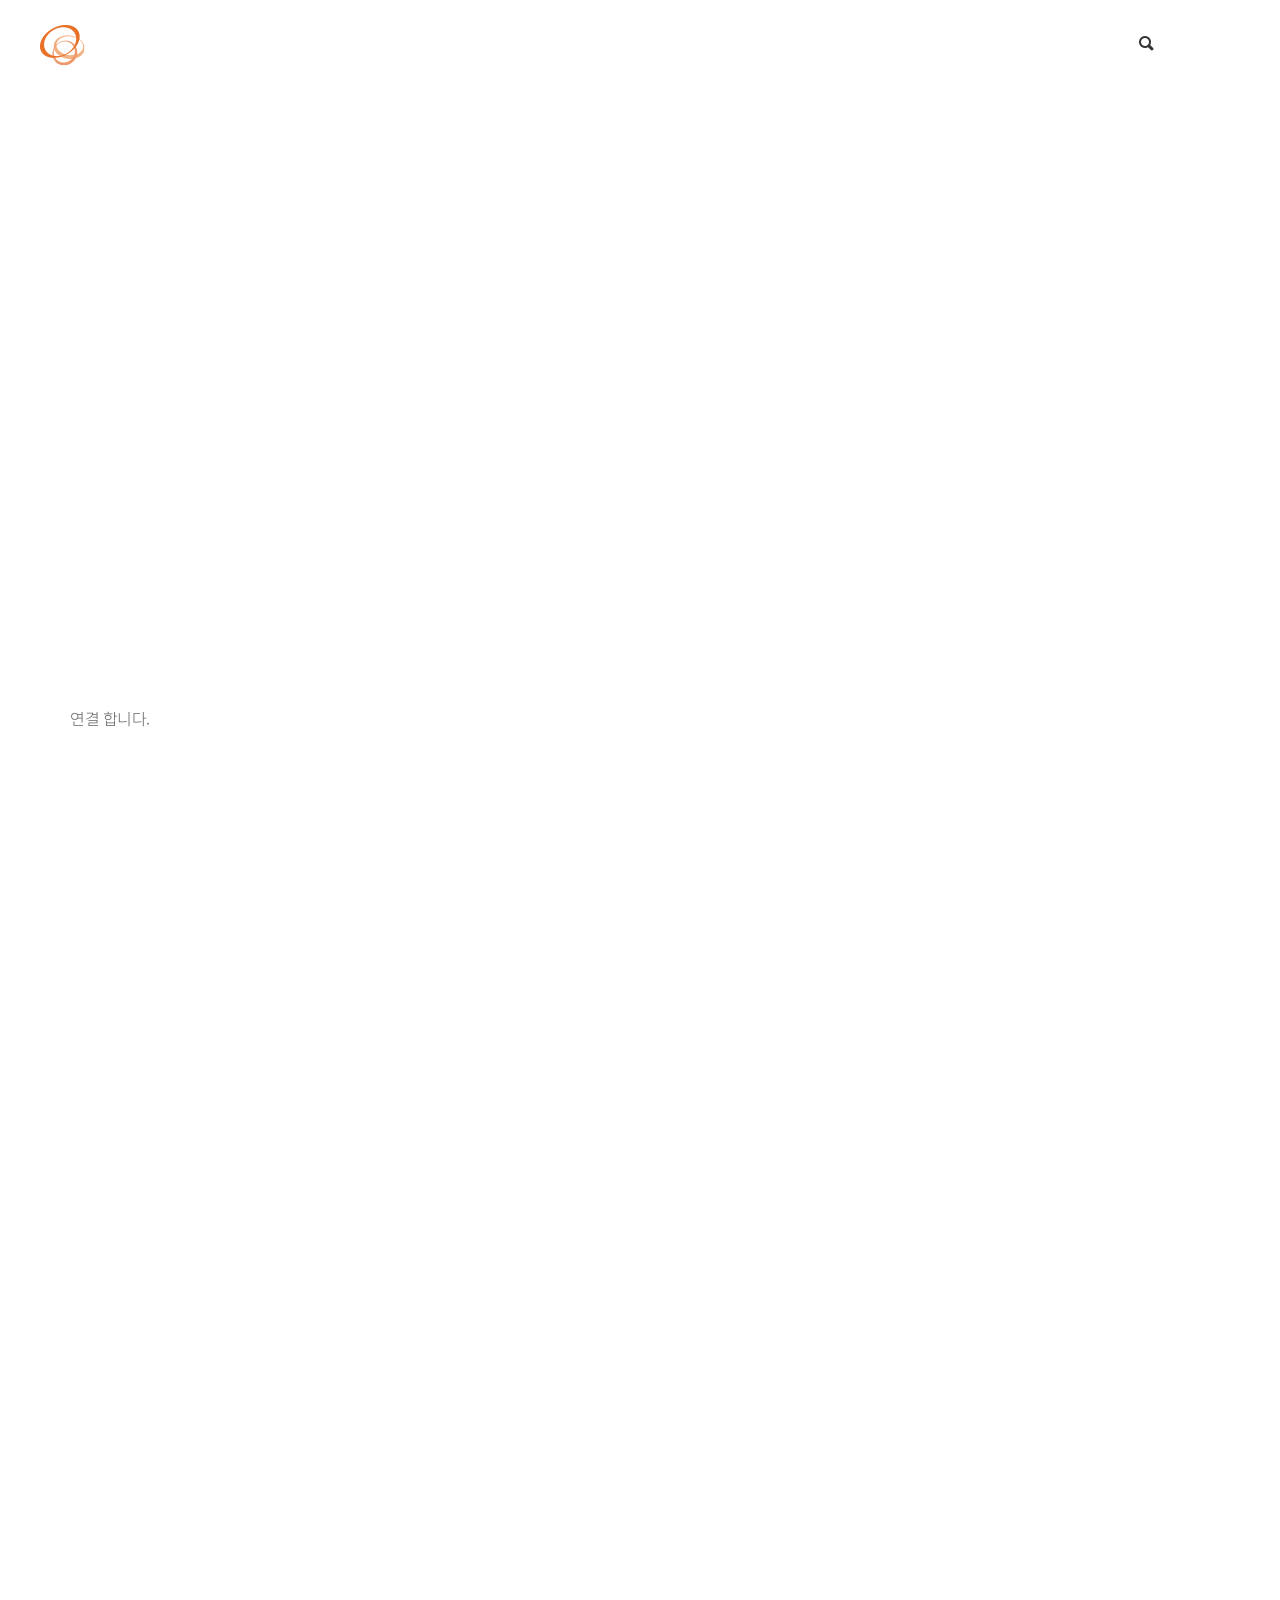
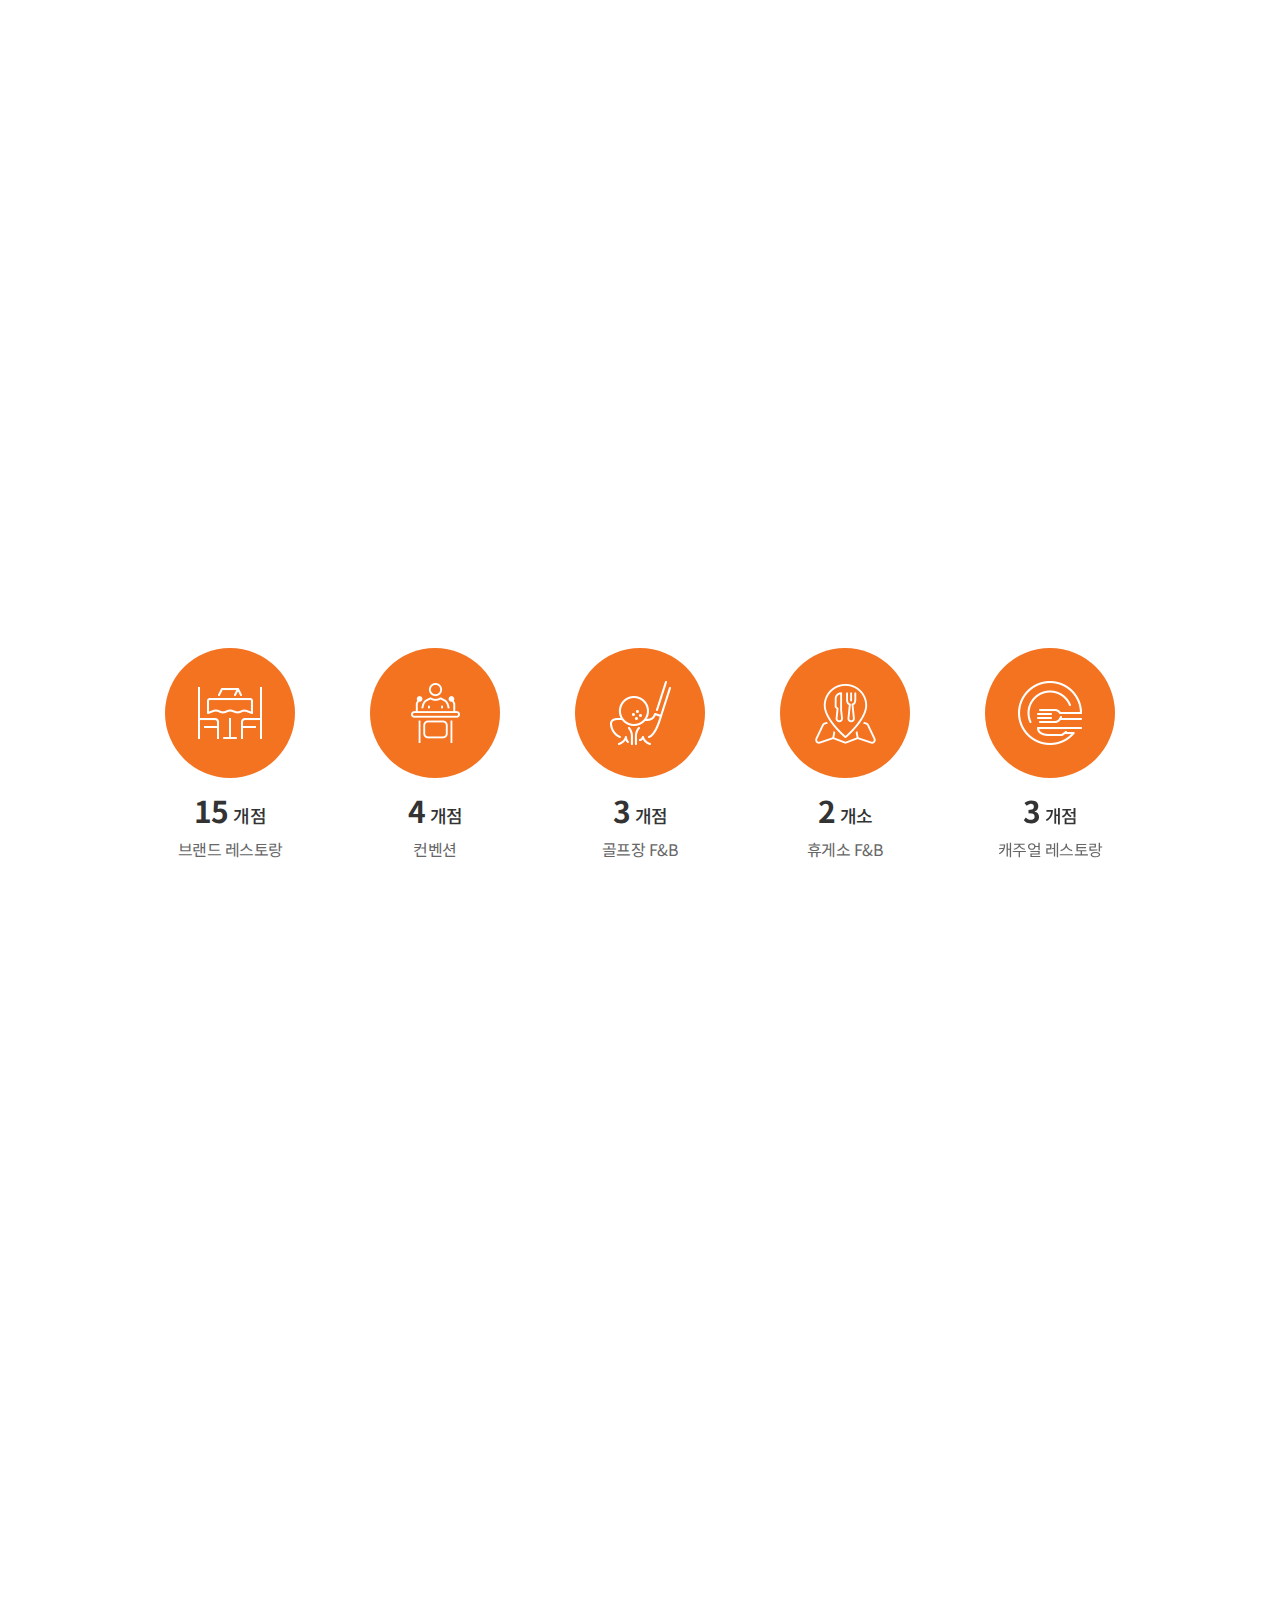
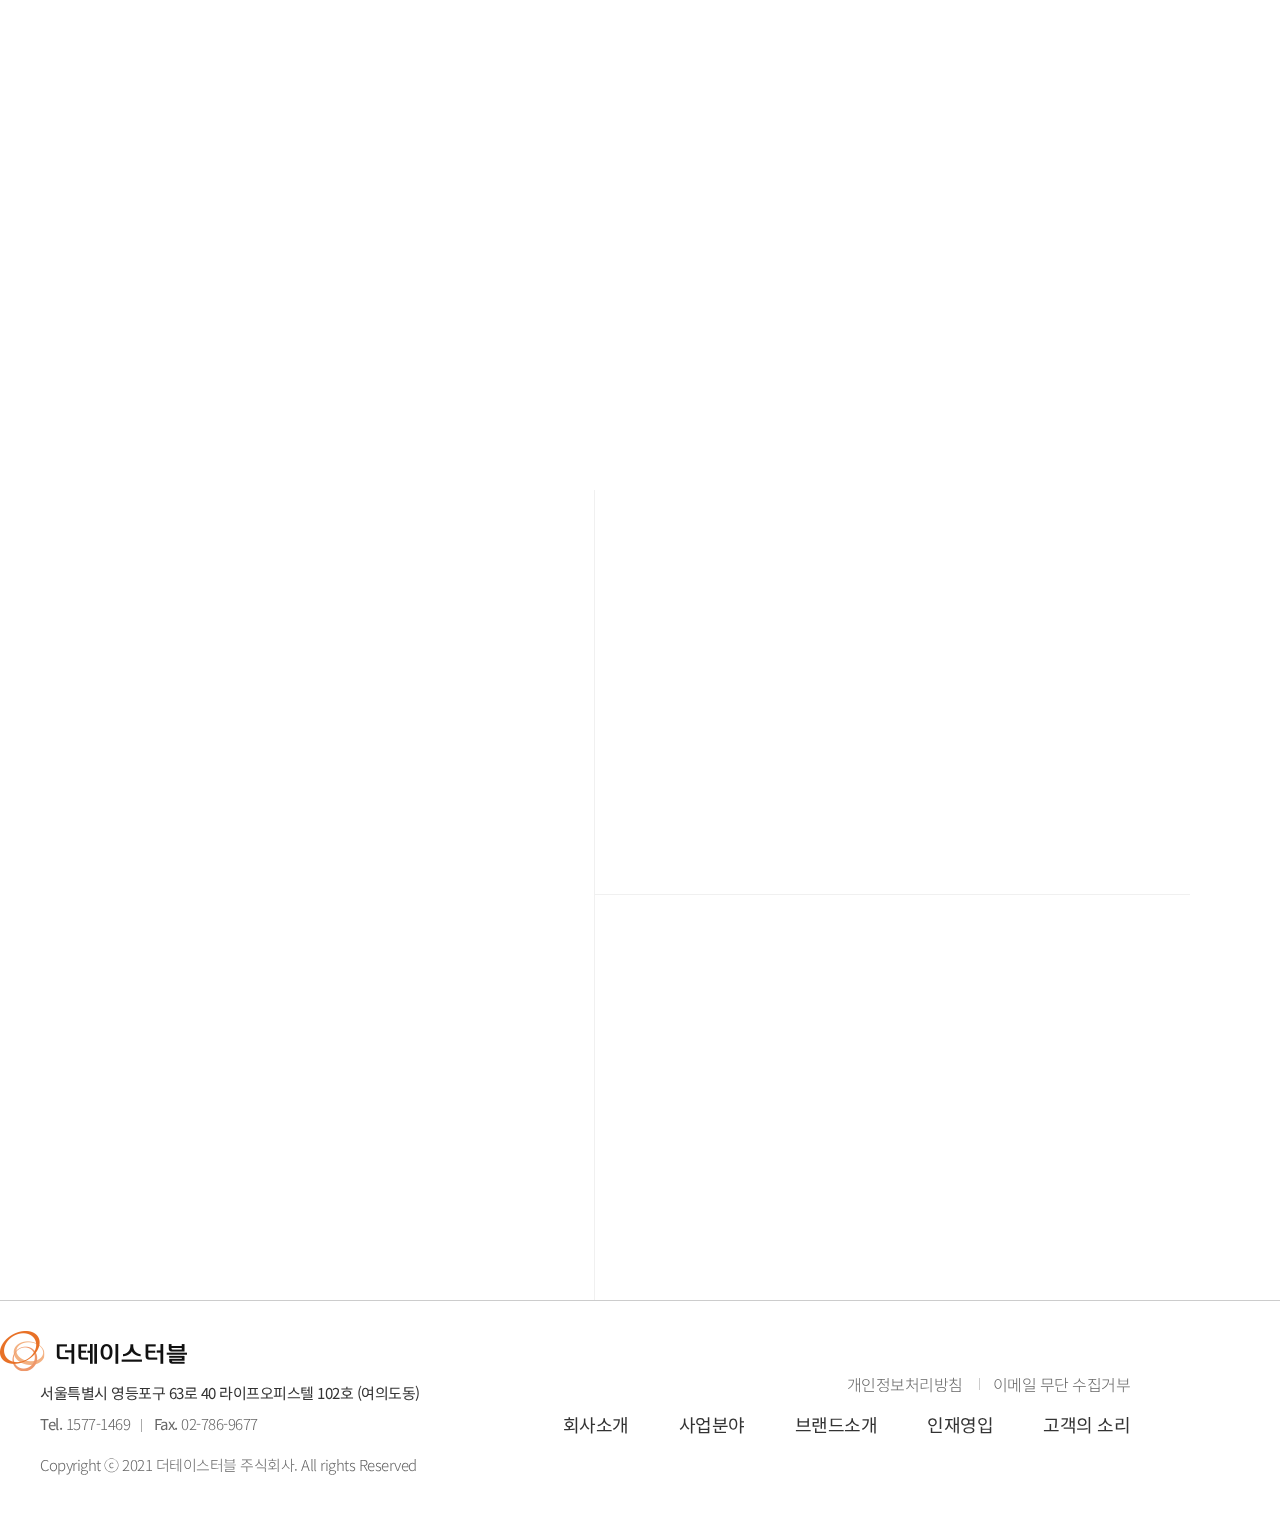
==== commit 20ca7961: "html, css 웹표준에 맞게 코드 수정" ====
--- a/index.html
+++ b/index.html
@@ -13,7 +13,7 @@
 <div id="skipNavi"><a href="#container">본문으로 바로가기</a></div>
 <!--  로딩화면 -->
 <div class="loading">
-    <h1><img src="image/img_logo.png" alt=""></h1>
+    <h1><img src="image/img_logo.png" alt="더테이스터블"></h1>
 </div>
 <!-- wrap -->
 <div id="wrap">
@@ -109,13 +109,7 @@
     <!-- //header -->
     <!-- aside -->
     <aside>
-        <div class="lang">
-            <a href="#">
-                <div>
-                    <span href="#">ENG+</span>
-                </div> 
-            </a>
-        </div>
+        <div class="lang"><a href="#">ENG+</a></div>
         <div class="family">
             <div>
                 <a href="#">Family Site+</a>
@@ -141,9 +135,10 @@
     <!-- container -->
     <div id="container">
         <!-- 메인배너 -->
-        <section class="main_visual " data-pageName="main">
+        <section class="main_visual" data-pageName="main">
             <video src="video/mov_new.mp4" muted autoplay loop class="bg"></video>
             <div>
+                <h3 class="blind">메인배너</h3>
                 <p>음식, 문화, 그리고 사람을</p>
                 <p>연결 합니다.</p>
                 <p>Connection Food, culture, and People</p>
@@ -170,12 +165,12 @@
                 </li>
                 <li>
                     <div>
-                        <img src="image/icon_section2_2.png"" alt=" 온라인 투 오프라인 사업">
+                        <img src="image/icon_section2_2.png" alt="온라인 투 오프라인 사업" />
                         <h4>O2O</h4>
                         <h3>온라인 투 오프라인 사업</h3>
                     </div>
                     <div>
-                        <img src="image/icon_section2_2.png"" alt=" 온라인 투 오프라인 사업">
+                        <img src="image/icon_section2_2.png" alt="온라인 투 오프라인 사업" />
                         <h4>O2O</h4>
                         <h3>온라인 투 오프라인 사업</h3>
                         <p>온라인을 통해 접한 고객님들이 다시<br>당사 오프라인 매장에 재방문하는 라이프스타일</p>
@@ -184,12 +179,12 @@
                 </li>
                 <li>
                     <div>
-                        <img src="image/icon_section2_3.png" alt="컨세션사업">
+                        <img src="image/icon_section2_3.png" alt="컨세션사업" />
                         <h4>Concession</h4>
                         <h3>컨세션사업</h3>
                     </div>
                     <div>
-                        <img src="image/icon_section2_3.png" alt="컨세션사업">
+                        <img src="image/icon_section2_3.png" alt="컨세션사업" />
                         <h4>Concession</h4>
                         <h3>컨세션사업</h3>
                         <p>다중복합시설과 골프장 같은<br>레저시설 내 식음 사업권을 위탁</p>
@@ -235,16 +230,16 @@
         <!-- 브랜드 소개 -->
         <section class="content3 black" data-backcolor="white" data-pageName="content3">
             <div class="title_box">
-                <h3>당신에게 행복을 선사합니다</ㅗ>
+                <h3>당신에게 행복을 선사합니다</h3>
                 <h2>Brand</h2>
                 <p>더테이스터블는 플랫폼 상품을 기획하고 판매하여 최고의 브랜드로 고객님께 보답하고자 합니다</p>
             </div>
             <div class="list_frame">
-                <ul>
+                <ul class="list_box">
                     <li>
                         <a href="#">
-                            <img src="image/img_brand1.jpg" alt="도원스타일">
-                            <img src="image/tit_brand1.png" alt="도원스타일">
+                            <img src="image/img_brand1.jpg" alt="도원스타일" />
+                            <img src="image/tit_brand1.png" alt="도원스타일" />
                             <h3 class="brand_name">Taoyuen Style</h3>
                             <span>자세히보기</span>
                         </a>
@@ -252,8 +247,8 @@
                     <li>
                         <div>
                             <a href="#">
-                                <img src="image/img_brand2.jpg" alt="티원">
-                                <img src="image/tit_brand2.png" alt="티원 Chinese Restaurant">
+                                <img src="image/img_brand2.jpg" alt="티원" />
+                                <img src="image/tit_brand2.png" alt="티원 Chinese Restaurant" />
                                 <h3 class="brand_name">T-won</h3>
                                 <span>자세히보기</span>
                             </a>
@@ -262,8 +257,8 @@
                     <li>
                         <div>
                             <a href="#">
-                                <img src="image/img_brand3.jpg" alt="63레스토랑">
-                                <img src="image/tit_brand3.png" alt="63레스토랑">
+                                <img src="image/img_brand3.jpg" alt="63레스토랑" />
+                                <img src="image/tit_brand3.png" alt="63레스토랑" />
                                 <h3 class="brand_name">63 Restaurant</h3>
                                 <span>자세히보기</span>
                             </a>
@@ -272,8 +267,8 @@
                     <li>
                         <div>
                             <a href="#">
-                                <img src="image/img_brand4.jpg" alt="63컨벤션">
-                                <img src="image/tit_brand4.png"" alt=" 63컨벤션">
+                                <img src="image/img_brand4.jpg" alt="63컨벤션" />
+                                <img src="image/tit_brand4.png" alt="63컨벤션" />
                                 <h3 class="brand_name">63 Convention</h3>
                                 <span>자세히보기</span>
                             </a>
@@ -282,8 +277,8 @@
                     <li>
                         <div>
                             <a href="#">
-                                <img src="image/img_brand5.jpg" alt="63 DiningKit">
-                                <img src="image/tit_brand5.png"" alt=" 63 Dining Kit">
+                                <img src="image/img_brand5.jpg" alt="63 DiningKit" />
+                                <img src="image/tit_brand5.png" alt="63 Dining Kit" />
                                 <h3 class="brand_name">63 Dinging Kit</h3>
                                 <span>자세히보기</span>
                             </a>
@@ -292,8 +287,8 @@
                     <li>
                         <div>
                             <a href="#">
-                                <img src="image/img_brand6.jpg" alt="플라자 웨딩">
-                                <img src="image/tit_brand6.png"" alt=" 플라자 웨딩">
+                                <img src="image/img_brand6.jpg" alt="플라자 웨딩" />
+                                <img src="image/tit_brand6.png" alt="플라자 웨딩" />
                                 <h3 class="brand_name">Baeknihyang Style</h3>
                                 <span>자세히보기</span>
                             </a>
@@ -302,8 +297,8 @@
                     <li>
                         <div>
                             <a href="#">
-                                <img src="image/img_brand7.jpg" alt="백리향 스타일">
-                                <img src="image/tit_brand7.png"" alt=" 백리향스타일">
+                                <img src="image/img_brand7.jpg" alt="백리향 스타일" />
+                                <img src="image/tit_brand7.png" alt="백리향스타일" />
                                 <h3 class="brand_name">백리향 스타일</h3>
                                 <span>자세히보기</span>
                             </a>
@@ -327,7 +322,6 @@
                         <h2>입점문의</h2>
                         <p>더테이스터블은 항상 동반성장을 목표로 합니다.</p>
                         <form action="/" method="post">
-                            <legend class="blind">입점문의 신청</legend>
                             <fieldset>
                                 <ul>
                                     <li>
@@ -359,7 +353,6 @@
                                             <span>입점문의</span>
                                             <div class="arrow"></div>
                                         </a>
-                                        <!--<div class="arrow"></div> -->
                                     </div>
                                 </div>
                             </fieldset>
@@ -405,7 +398,8 @@
     <section class="footer" data-pageName="footer" data-backcolor="white">
         <footer id="footer">
             <div class="footer_inner">
-                <h1><img src="image/img_logo_f.png" alt=""></h1>
+                <h3 class="blind">Site map</h3>
+                <figure><img src="image/img_logo_f.png" alt="더테이스터블"></figure>
                 <div>
                     <ul>
                         <li><a href="#">개인정보처리방침</a></li>
--- a/css/main.css
+++ b/css/main.css
@@ -220,8 +220,8 @@
 .content3 .title_box h2{padding: 10px 0 30px;color: #333; font-size: 48px;font-weight: 300;}
 .content3 .title_box p{font-size: 16px;font-weight: 300;color: #333;}
 /* 브랜드 소개 _이미지 */
-.content3 .list_frame{width: 100%;padding: 110px 90px 0 70px;overflow: hidden;}
-.content3 .list_frame ul{opacity: 0; display: flex;width: 233.5%;transform: translateY(50px);transition: all 0.5s 1s ease-in-out;}
+.content3 .list_frame{position: relative; width: 100%;padding: 110px 90px 0 70px;overflow: hidden;}
+.content3 .list_frame ul{position: relative; opacity: 0; display: flex;width: 233.5%;transform: translateY(50px);transition: opacity 0.5s 1s ease-in-out, left 0.4s;}
 .content3.on .list_frame ul{opacity: 1;transform: translateY(0);}
 .content3 .list_frame ul li{position: relative; width: calc(100% / 7);margin-left: 30px;}
 /* 브랜드 소개 _호버 이미지 */
@@ -230,7 +230,7 @@
 .content3 .list_frame ul li a img:nth-of-type(1){width: 100%;}
 .content3 .list_frame ul li a img:nth-of-type(2){z-index: 1; position: absolute;left: 20px;top: 30px;}
 .content3 .list_frame ul li a h3{position: absolute;right: 20px;bottom: 20px;font-size: 18px;font-weight: 400; color: #fff;letter-spacing: 0.7px;}
-.content3 .list_frame ul li a span{display: none; z-index: 1; position: absolute;right: 40px;bottom: 20px;font-size: 16px;font-size: 400;color: #fff;}
+.content3 .list_frame ul li a span{display: none; z-index: 1; position: absolute;right: 40px;bottom: 20px;font-size: 16px;font-weight: 400;color: #fff;}
 /* 브랜드 소개 _호버효과 */
 .content3 .list_frame ul li:hover a h3{display: none;}
 .content3 .list_frame ul li:hover a span{display: block;}
@@ -238,7 +238,7 @@
 /* 브랜드 소개 _버튼 */
 .content3 .arr_btn{opacity: 0; margin-top: 30px; display: inline-block;transform: translateY(50px);transition: all 0.5s 1s ease-in-out;}
 .content3.on .arr_btn{opacity: 1;transform: translateY(0);}
-.content3 button{padding: 0;position: relative;top: 50%;transform: translateY(-50%);border: none;outline: none; width: 4px;height: 6px;}
+.content3 button{padding: 0;position: relative;top: 50%;transform: translateY(-50%);border: none;outline: none; width: 4px;height: 6px;cursor: pointer;}
 .content3 button.prev_btn{ background: url(../image/btn_swiper_prev.png) no-repeat 0 0;}
 .content3 .icon{ display:inline-block;margin: 0 3px -1px; width: 16px;height: 16px;border-radius: 50%;border: 1px solid #F37321;}
 .content3 button.next_btn{background: url(../image/btn_swiper_next.png) no-repeat 0 0;}
